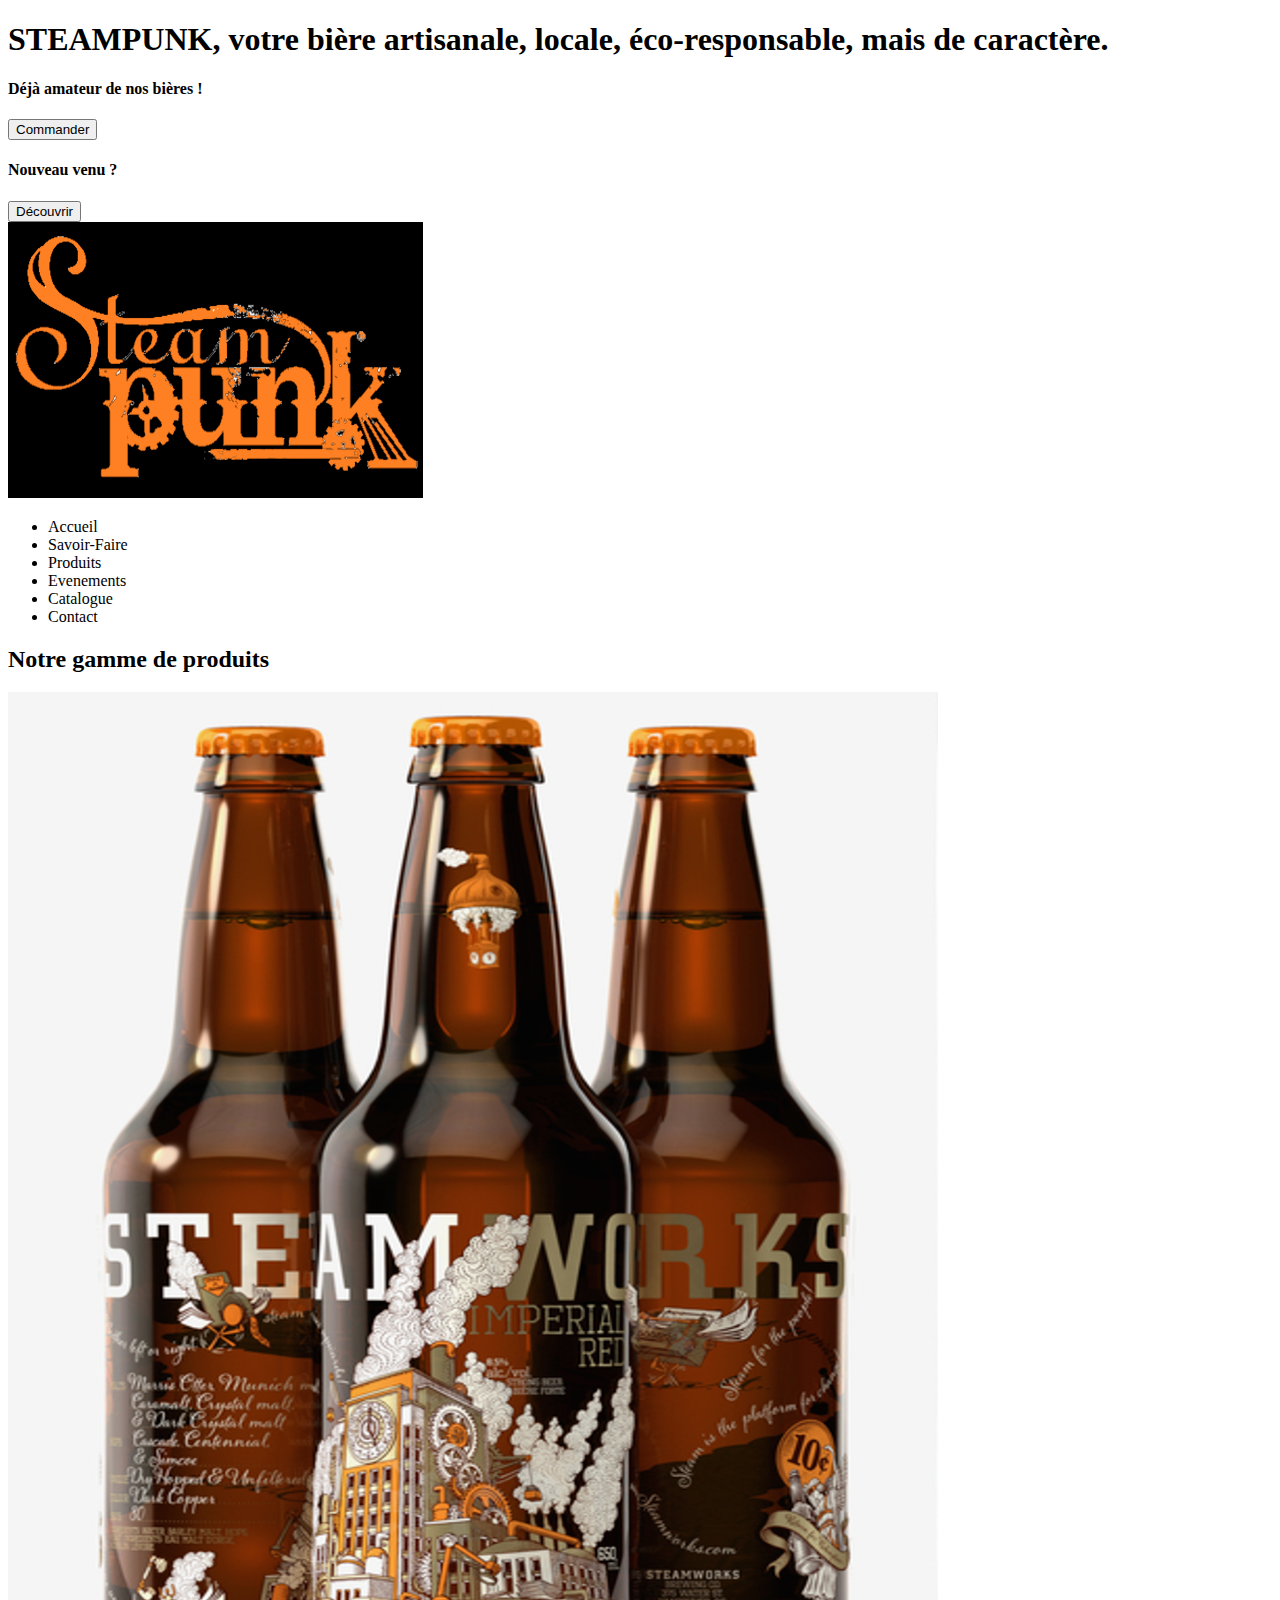
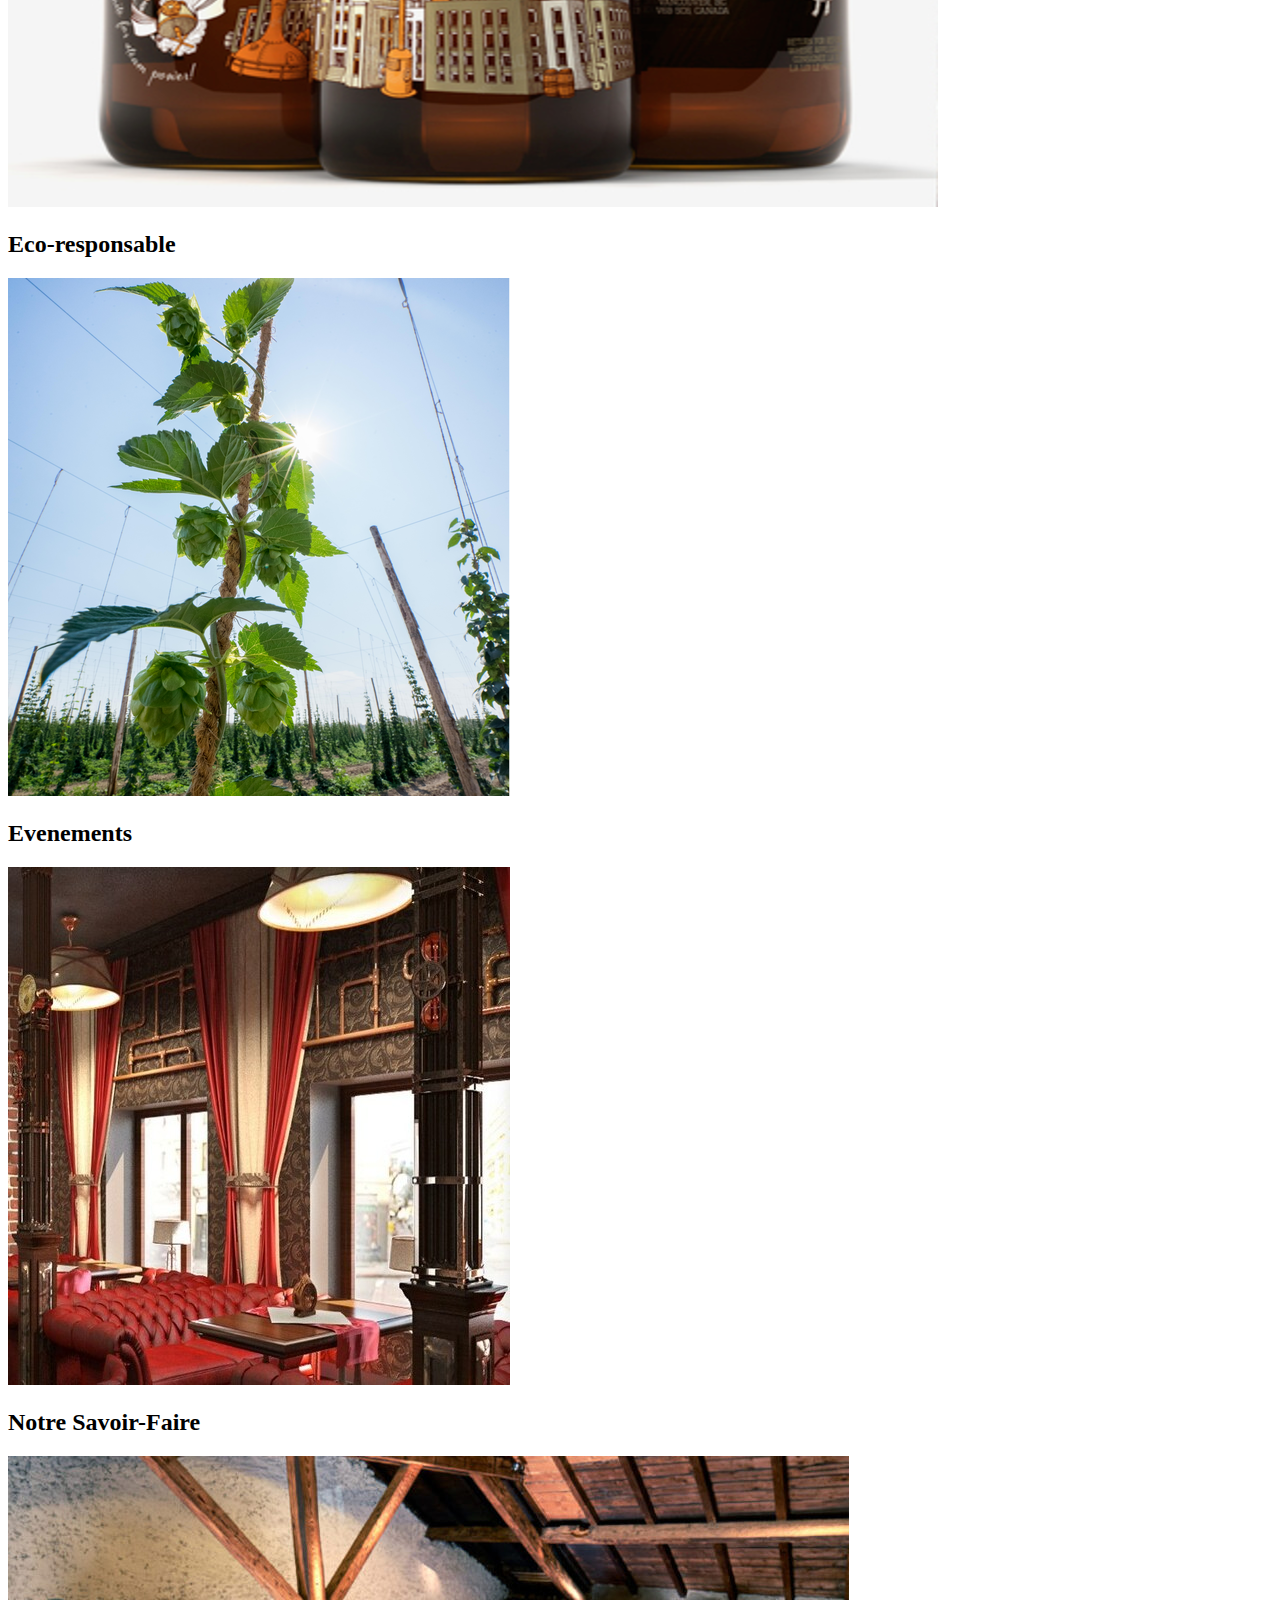
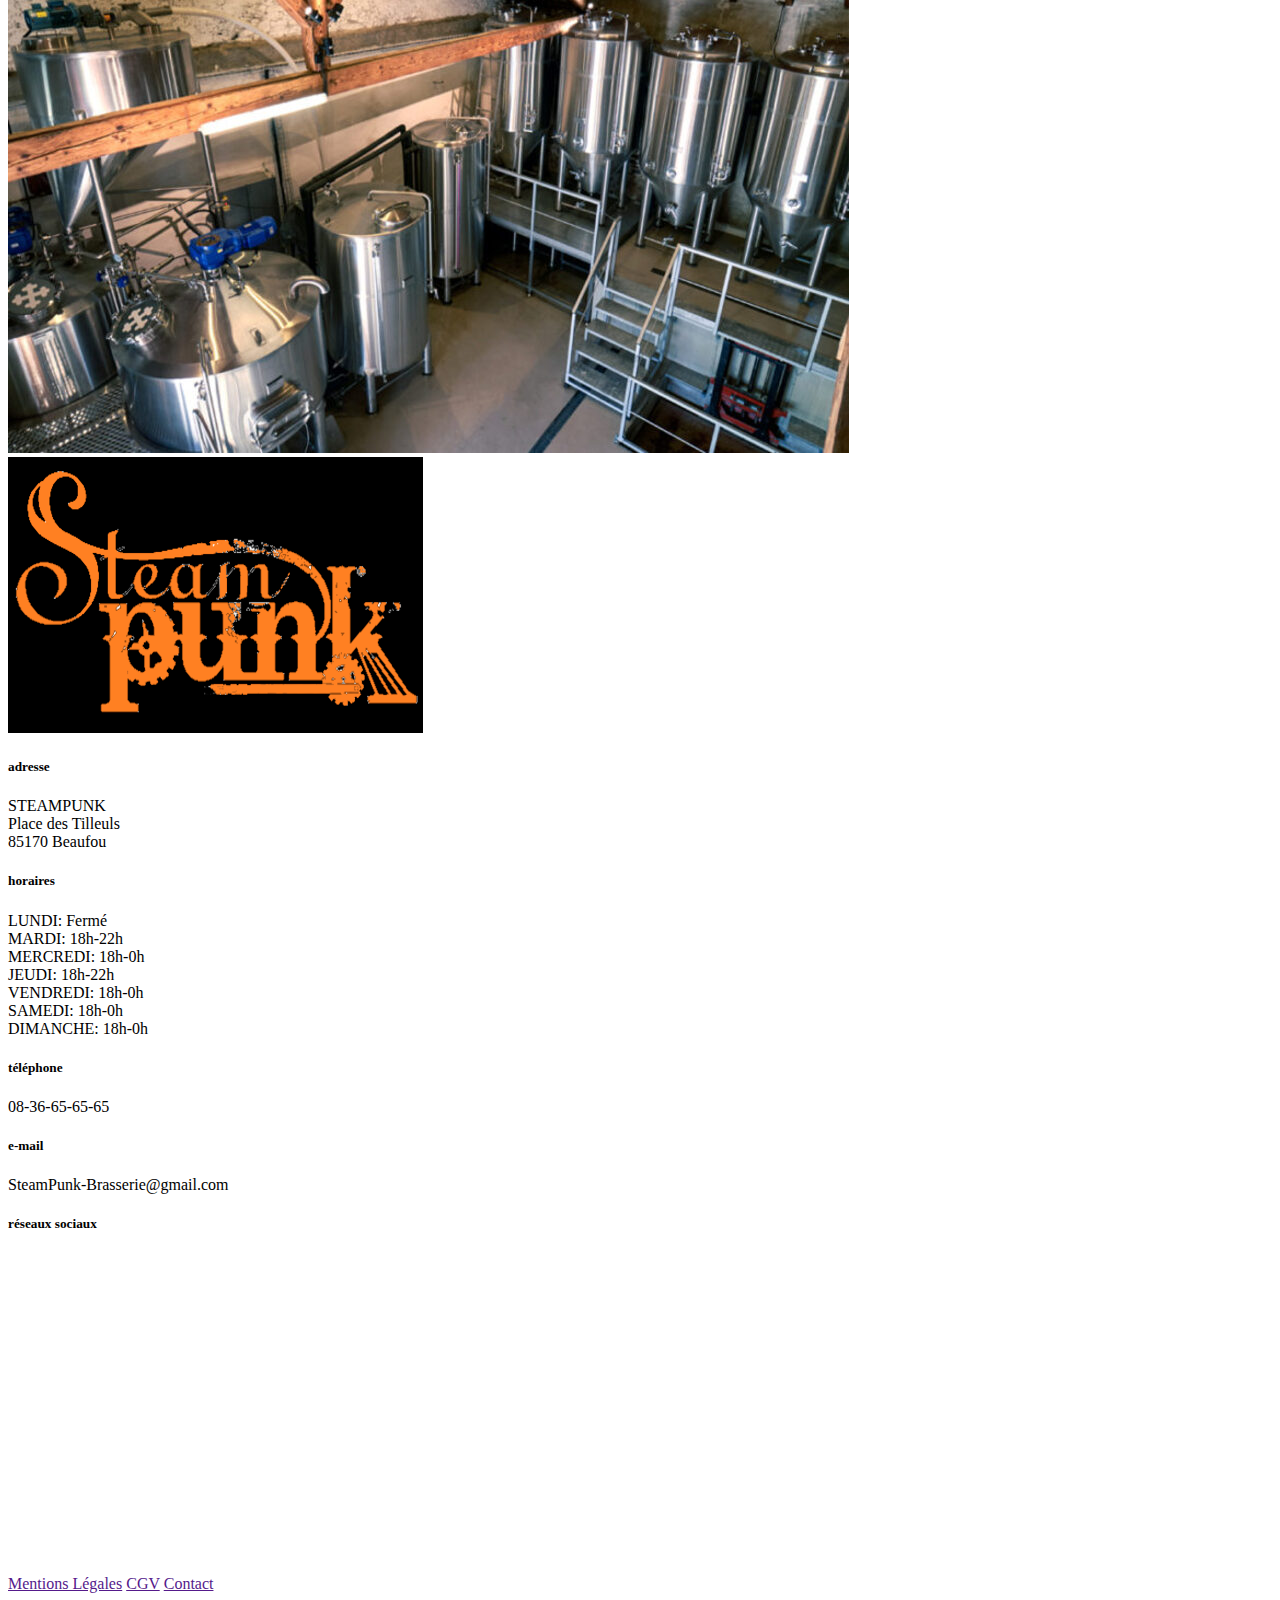
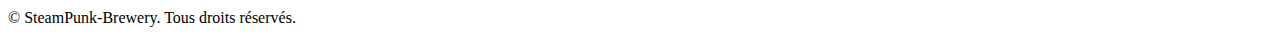
==== index.html @ 5d085db1 "Page Accueil HTML" ====
<!DOCTYPE html>
<html lang="en">

<head>
    <meta charset="UTF-8">
    <meta http-equiv="X-UA-Compatible" content="IE=edge">
    <meta name="viewport" content="width=device-width, initial-scale=1.0">
    <link rel="stylesheet" href="https://use.fontawesome.com/releases/v5.15.3/css/all.css" integrity="sha384-SZXxX4whJ79/gErwcOYf+zWLeJdY/qpuqC4cAa9rOGUstPomtqpuNWT9wdPEn2fk" crossorigin="anonymous">
    <link href="https://cdn.jsdelivr.net/npm/bootstrap@5.0.1/dist/css/bootstrap.min.css" rel="stylesheet" integrity="sha384-+0n0xVW2eSR5OomGNYDnhzAbDsOXxcvSN1TPprVMTNDbiYZCxYbOOl7+AMvyTG2x" crossorigin="anonymous">
    <link rel="stylesheet" href="style.css">
    <title>SteamPunk, micro-brasserie artisanale</title>
</head>

<body>
    <header>
        <div>
            <h1>STEAMPUNK, votre bière artisanale, locale, éco-responsable, mais de caractère.</h1>
            <div>
                <div>
                    <h4>Déjà amateur de nos bières !</h4>
                    <button>Commander</button>
                </div>
                <div>
                    <h4>Nouveau venu ?</h4>
                    <button>Découvrir</button>
                </div>
            </div>
        </div>
        <nav>
            <div>
                <img src="ressources/images/LogoBrasserieOrangeNoir.png" alt="Logo de la micro-brasserie SteamPunk">
            </div>
            <div>
                <ul>
                    <li>Accueil</li>
                    <li>Savoir-Faire</li>
                    <li>Produits</li>
                    <li>Evenements</li>
                    <li>Catalogue</li>
                    <li>Contact</li>
                </ul>
            </div>
        </nav>
    </header>
    <main>
        <div class="container">
            <div class="row">
                <div class="col-md-6">
                    <h2>Notre gamme de produits</h2>
                    <img src="ressources/images/Gamme.png" alt="Les différentes créations de la micro-brasserie SteamPunk">
                </div>
                <div class="col-md-6">
                    <div class="row">
                        <div class="col-md-6">
                            <h2>Eco-responsable</h2>
                            <img src="ressources/images/houblon.png" alt="Les différentes créations de la micro-brasserie SteamPunk">
                        </div>
                        <div class="col-md-6">
                            <h2>Evenements</h2>
                            <img src="ressources/images/Evenement.jpg" alt="Les différentes créations de la micro-brasserie SteamPunk">
                        </div>
                    </div>
                    <div class="row">
                        <div class="col">
                            <h2>Notre Savoir-Faire</h2>
                            <img src="ressources/images/brasserie-8-914x1296px-768x545.jpg" alt="Les différentes créations de la micro-brasserie SteamPunk">
                        </div>
                    </div>
                </div>
            </div>
        </div>
    </main>
    <footer>
        <div class="container">
            <div class="row">
                <div class="col-md-4">
                    <img src="ressources/images/LogoBrasserieOrangeNoir.png" alt="Logo de la micro-brasserie SteamPunk">
                </div>
                <div class="col-md-2">
                    <div>
                        <h5>adresse</h5>
                        <p>STEAMPUNK<br> Place des Tilleuls<br> 85170 Beaufou</p>
                    </div>
                    <div>
                        <h5>horaires</h5>
                        <p>LUNDI: Fermé<br> MARDI: 18h-22h<br> MERCREDI: 18h-0h<br> JEUDI: 18h-22h<br> VENDREDI: 18h-0h<br> SAMEDI: 18h-0h<br> DIMANCHE: 18h-0h</p>
                    </div>
                </div>
                <div class="col-md-2">
                    <div>
                        <h5>téléphone</h5>
                        <p>08-36-65-65-65</p>
                    </div>
                    <div>
                        <h5>e-mail</h5>
                        <p>SteamPunk-Brasserie@gmail.com</p>
                    </div>
                    <div>
                        <h5>réseaux sociaux</h5>
                        <i class="fab fa-facebook-square"></i>
                        <i class="fab fa-twitter-square"></i>
                        <i class="fab fa-instagram-square"></i>
                    </div>
                </div>
                <div class="col-md-4">
                    <iframe src="https://www.google.com/maps/embed?pb=!1m18!1m12!1m3!1d2730.003463644339!2d-1.530894584002887!3d46.823932879140635!2m3!1f0!2f0!3f0!3m2!1i1024!2i768!4f13.1!3m3!1m2!1s0x4805ccb01df95c55%3A0x9629a5e553647efe!2sPlace%20des%20Tilleuls%2C%2085170%20Beaufou!5e0!3m2!1sfr!2sfr!4v1622119573783!5m2!1sfr!2sfr"
                        width="400" height="300" style="border:0;" allowfullscreen="" loading="lazy"></iframe>
                </div>
            </div>
            <div class="row">
                <p>
                    <a href="">Mentions Légales</a>
                    <a href="">CGV</a>
                    <a href="">Contact</a>
                </p>
                <p>© SteamPunk-Brewery. Tous droits réservés.</p>
            </div>
        </div>
    </footer>
</body>


</html>
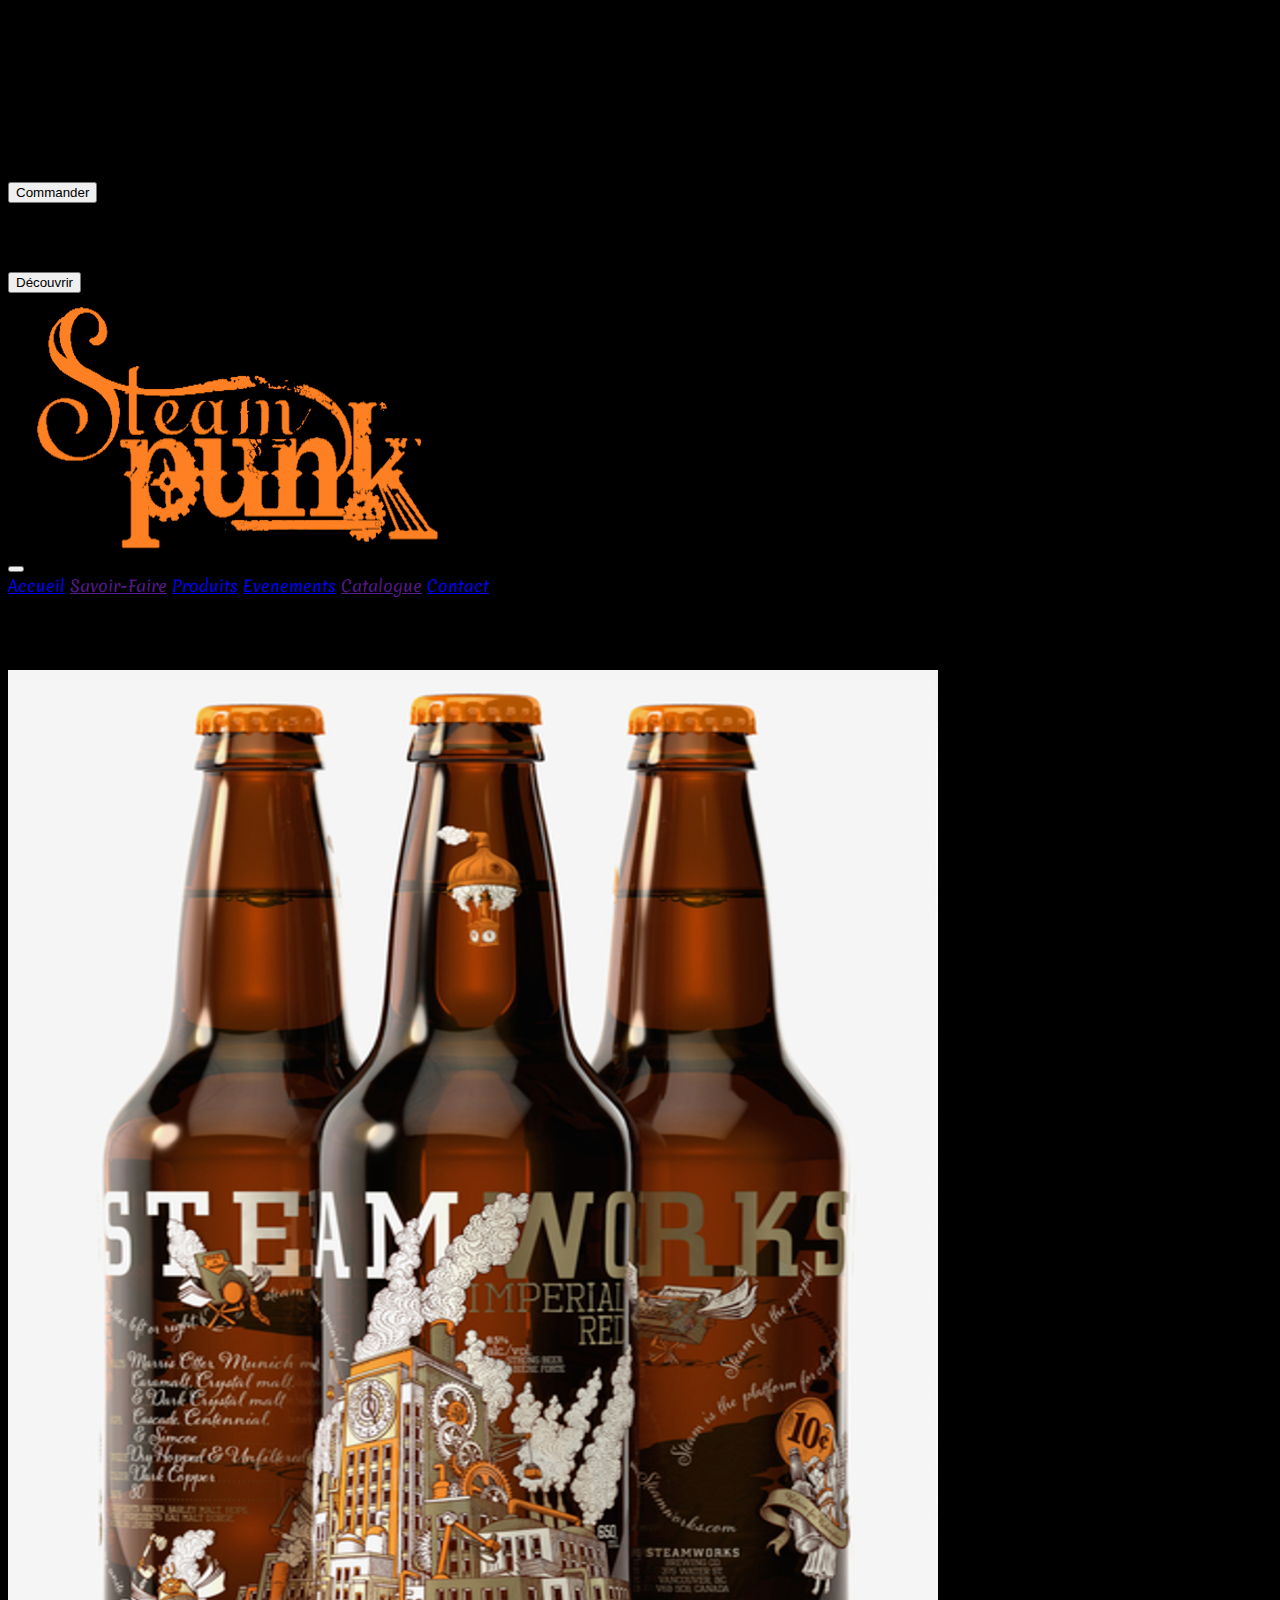
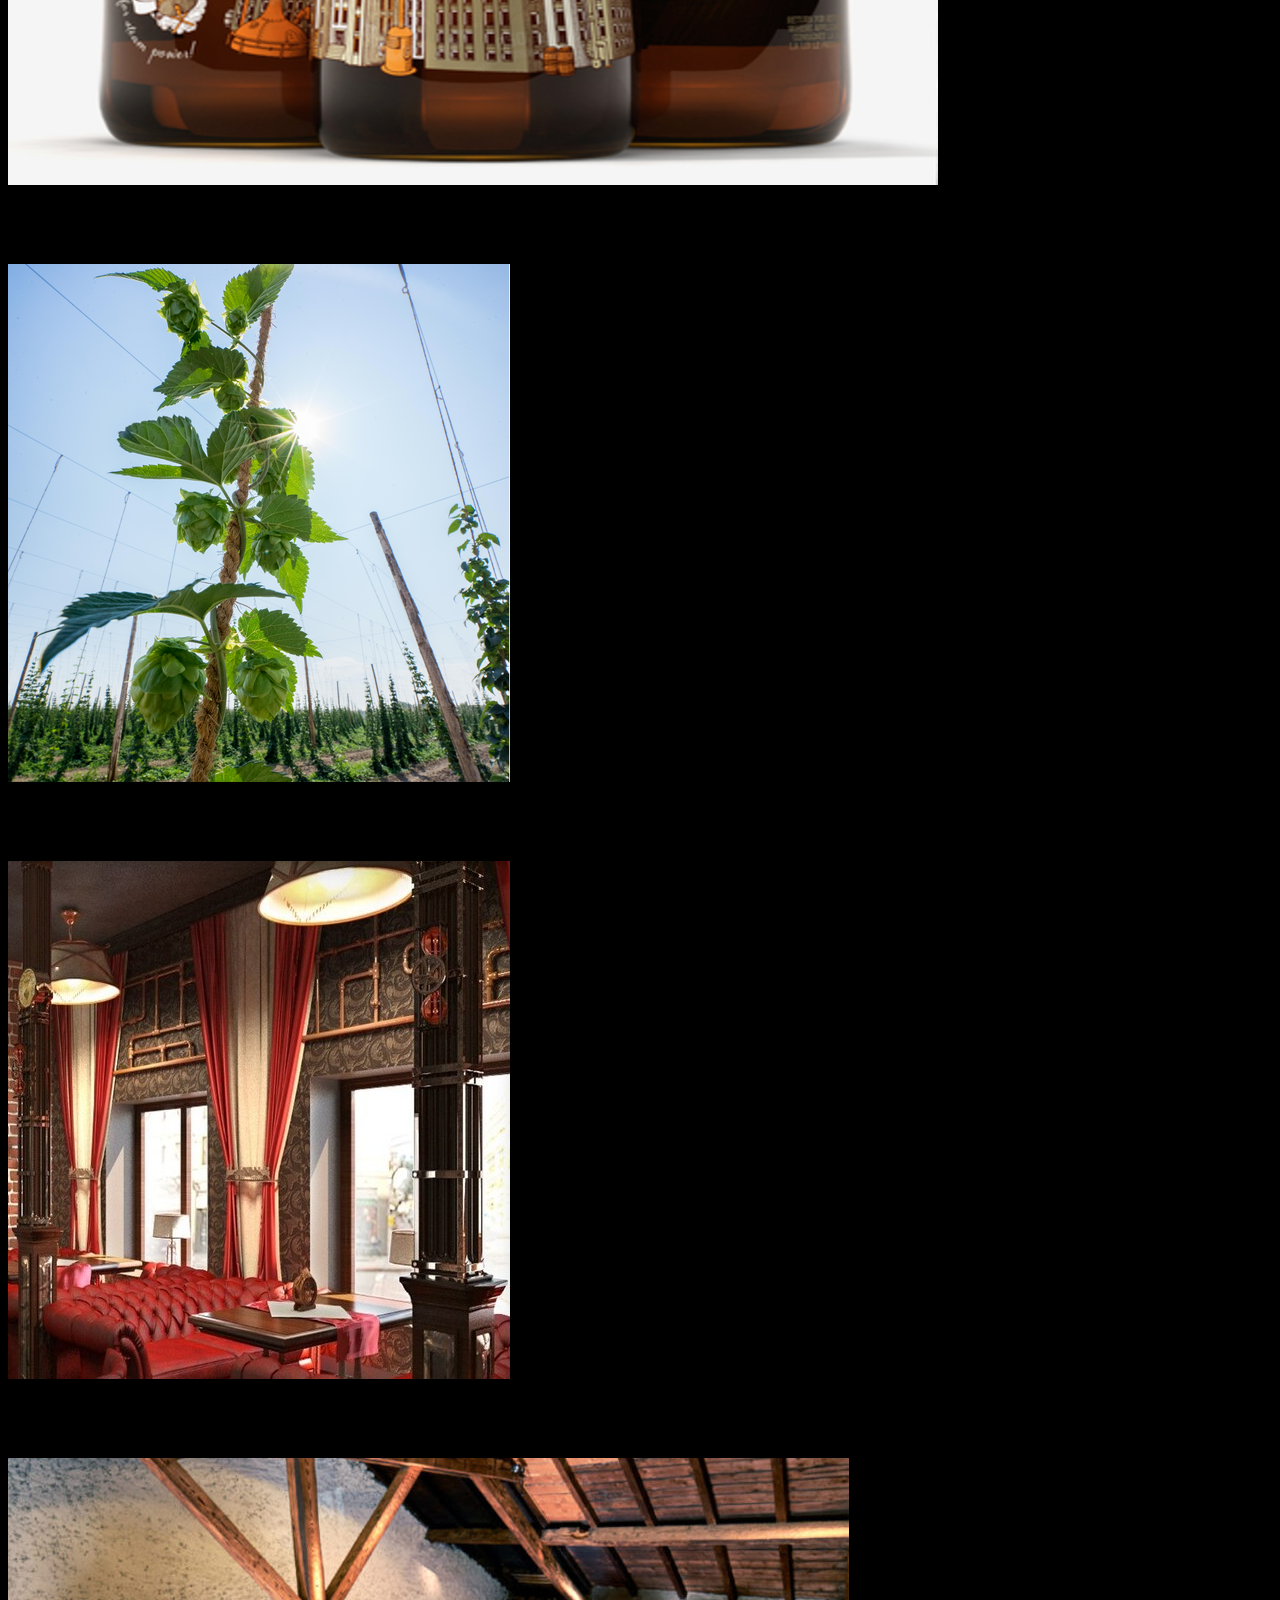
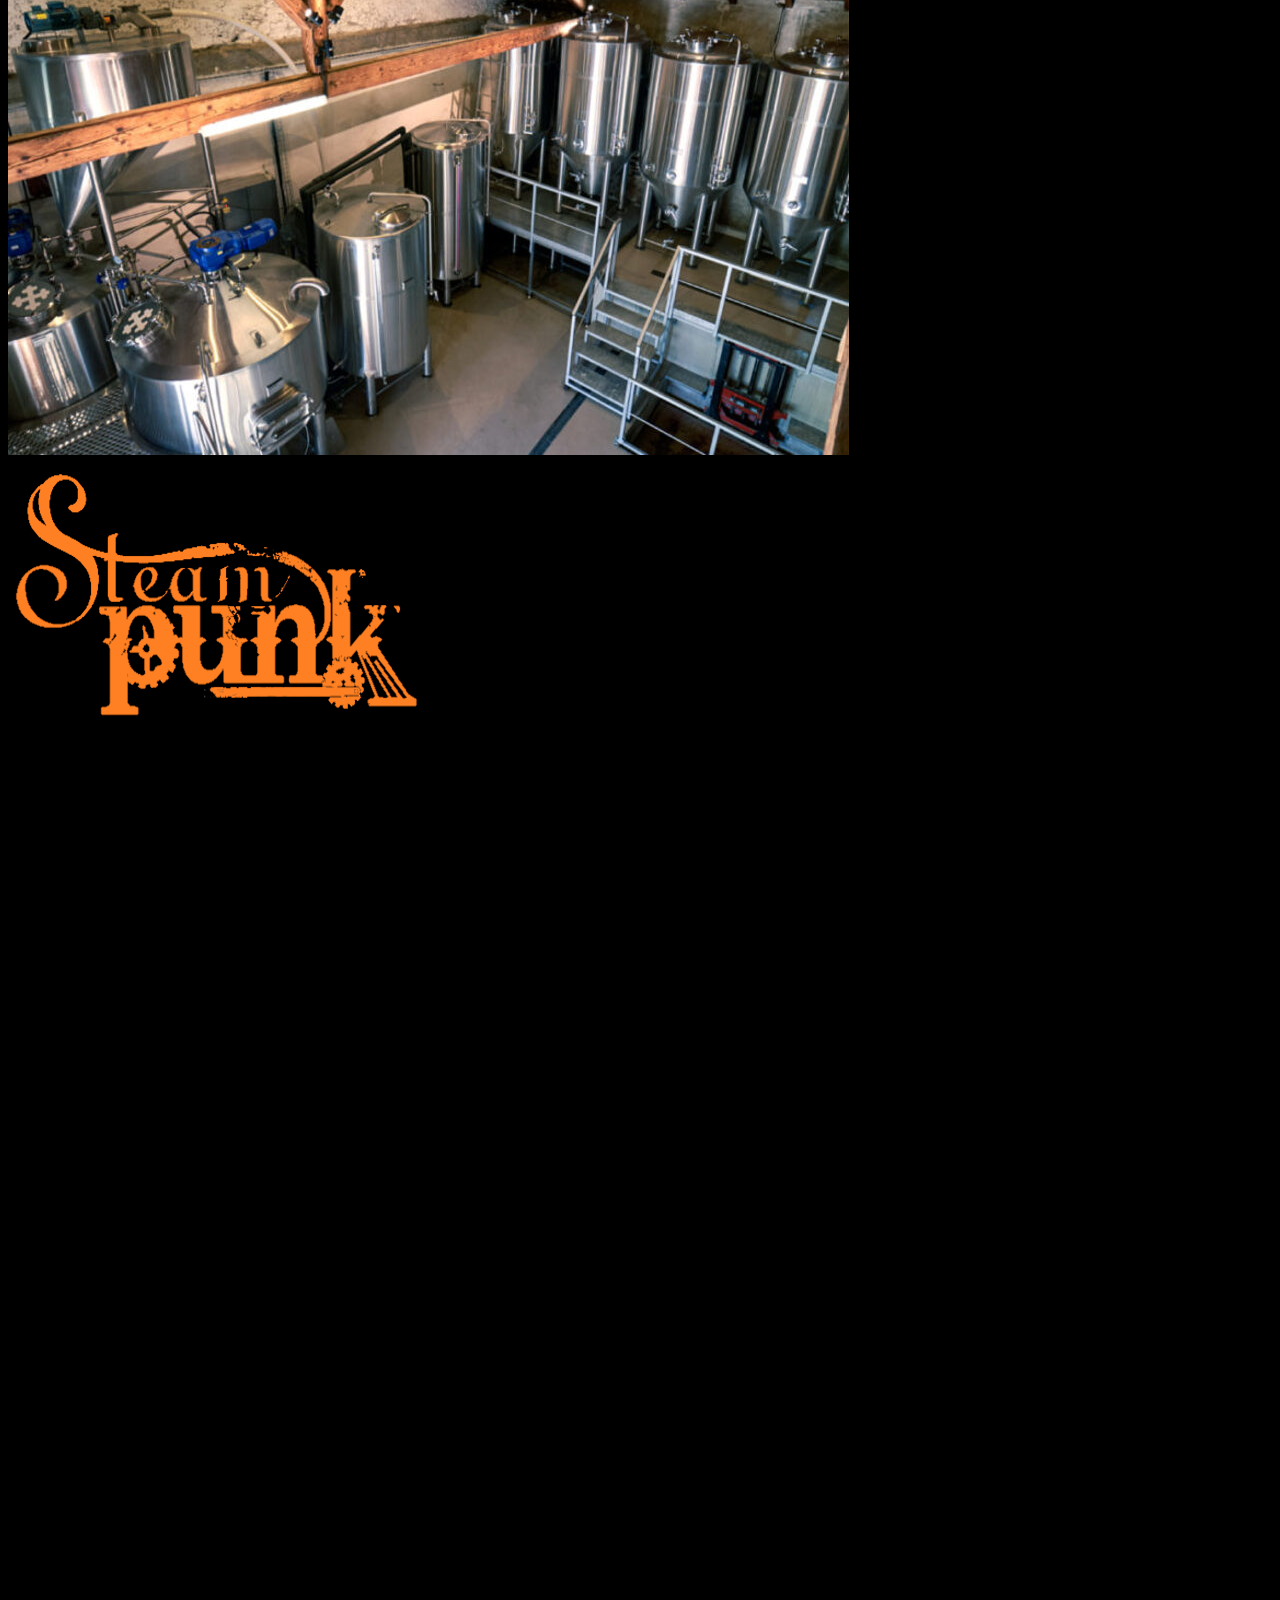
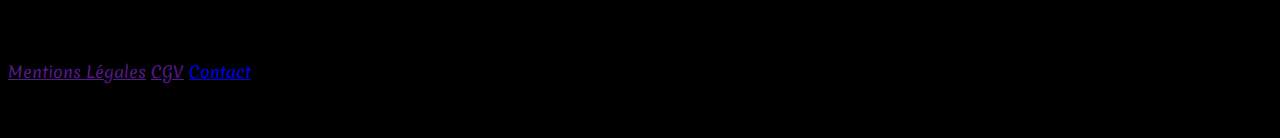
==== commit 6b04e782: "html fini" ====
--- a/index.html
+++ b/index.html
@@ -5,9 +5,11 @@
     <meta charset="UTF-8">
     <meta http-equiv="X-UA-Compatible" content="IE=edge">
     <meta name="viewport" content="width=device-width, initial-scale=1.0">
+    <link rel="preconnect" href="https://fonts.gstatic.com">
+    <link href="https://fonts.googleapis.com/css2?family=Merienda:wght@400;700&display=swap" rel="stylesheet">
     <link rel="stylesheet" href="https://use.fontawesome.com/releases/v5.15.3/css/all.css" integrity="sha384-SZXxX4whJ79/gErwcOYf+zWLeJdY/qpuqC4cAa9rOGUstPomtqpuNWT9wdPEn2fk" crossorigin="anonymous">
     <link href="https://cdn.jsdelivr.net/npm/bootstrap@5.0.1/dist/css/bootstrap.min.css" rel="stylesheet" integrity="sha384-+0n0xVW2eSR5OomGNYDnhzAbDsOXxcvSN1TPprVMTNDbiYZCxYbOOl7+AMvyTG2x" crossorigin="anonymous">
-    <link rel="stylesheet" href="style.css">
+    <link rel="stylesheet" href="./ressources/style.css">
     <title>SteamPunk, micro-brasserie artisanale</title>
 </head>
 
@@ -26,19 +28,23 @@
                 </div>
             </div>
         </div>
-        <nav>
-            <div>
-                <img src="ressources/images/LogoBrasserieOrangeNoir.png" alt="Logo de la micro-brasserie SteamPunk">
-            </div>
-            <div>
-                <ul>
-                    <li>Accueil</li>
-                    <li>Savoir-Faire</li>
-                    <li>Produits</li>
-                    <li>Evenements</li>
-                    <li>Catalogue</li>
-                    <li>Contact</li>
-                </ul>
+        <!--Navbar-->
+        <nav class="navbar navbar-expand-md bg-light navbar-light fixed-top">
+            <div class="container">
+                <button class="navbar-toggler" type="button" data-bs-toggle="collapse" data-bs-target="#navbarTogglerDemo01" aria-controls="navbarTogglerDemo01" aria-label="Toggle navigation">
+                    <span class="navbar-toggler-icon"></span>
+                </button>
+                <a class="navbar-brand" href=""><img src="ressources/images/LogoBrasserieOrangeNoir.png" alt=""></a>
+                <div class="collapse navbar-collapse" id="navbarTogglerDemo01">
+                    <div class="navbar-nav ms-auto">
+                        <a class="nav-item nav-link" href="index.html">Accueil</a>
+                        <a class="nav-item nav-link" href="">Savoir-Faire</a>
+                        <a class="nav-item nav-link" href="Produits.html">Produits</a>
+                        <a class="nav-item nav-link" href="Evenements.html">Evenements</a>
+                        <a class="nav-item nav-link" href="">Catalogue</a>
+                        <a class="nav-item nav-link" href="Contact.html">Contact</a>
+                    </div>
+                </div>
             </div>
         </nav>
     </header>
@@ -63,7 +69,7 @@
                     <div class="row">
                         <div class="col">
                             <h2>Notre Savoir-Faire</h2>
-                            <img src="ressources/images/brasserie-8-914x1296px-768x545.jpg" alt="Les différentes créations de la micro-brasserie SteamPunk">
+                            <img src="ressources/images/brasserie.jpg" alt="Les différentes créations de la micro-brasserie SteamPunk">
                         </div>
                     </div>
                 </div>
@@ -111,13 +117,15 @@
                 <p>
                     <a href="">Mentions Légales</a>
                     <a href="">CGV</a>
-                    <a href="">Contact</a>
+                    <a href="Contact.html">Contact</a>
                 </p>
                 <p>© SteamPunk-Brewery. Tous droits réservés.</p>
             </div>
         </div>
     </footer>
 </body>
+<!-- JavaScript Bundle with Popper -->
+<script src="https://cdn.jsdelivr.net/npm/bootstrap@5.0.1/dist/js/bootstrap.bundle.min.js" integrity="sha384-gtEjrD/SeCtmISkJkNUaaKMoLD0//ElJ19smozuHV6z3Iehds+3Ulb9Bn9Plx0x4" crossorigin="anonymous"></script>
 
 
 </html>--- a/ressources/style.css
+++ b/ressources/style.css
@@ -0,0 +1,6 @@
+html {
+    margin: 0;
+    padding: 0;
+    font-family: 'Merienda', cursive;
+    background-color: #000 !important;
+}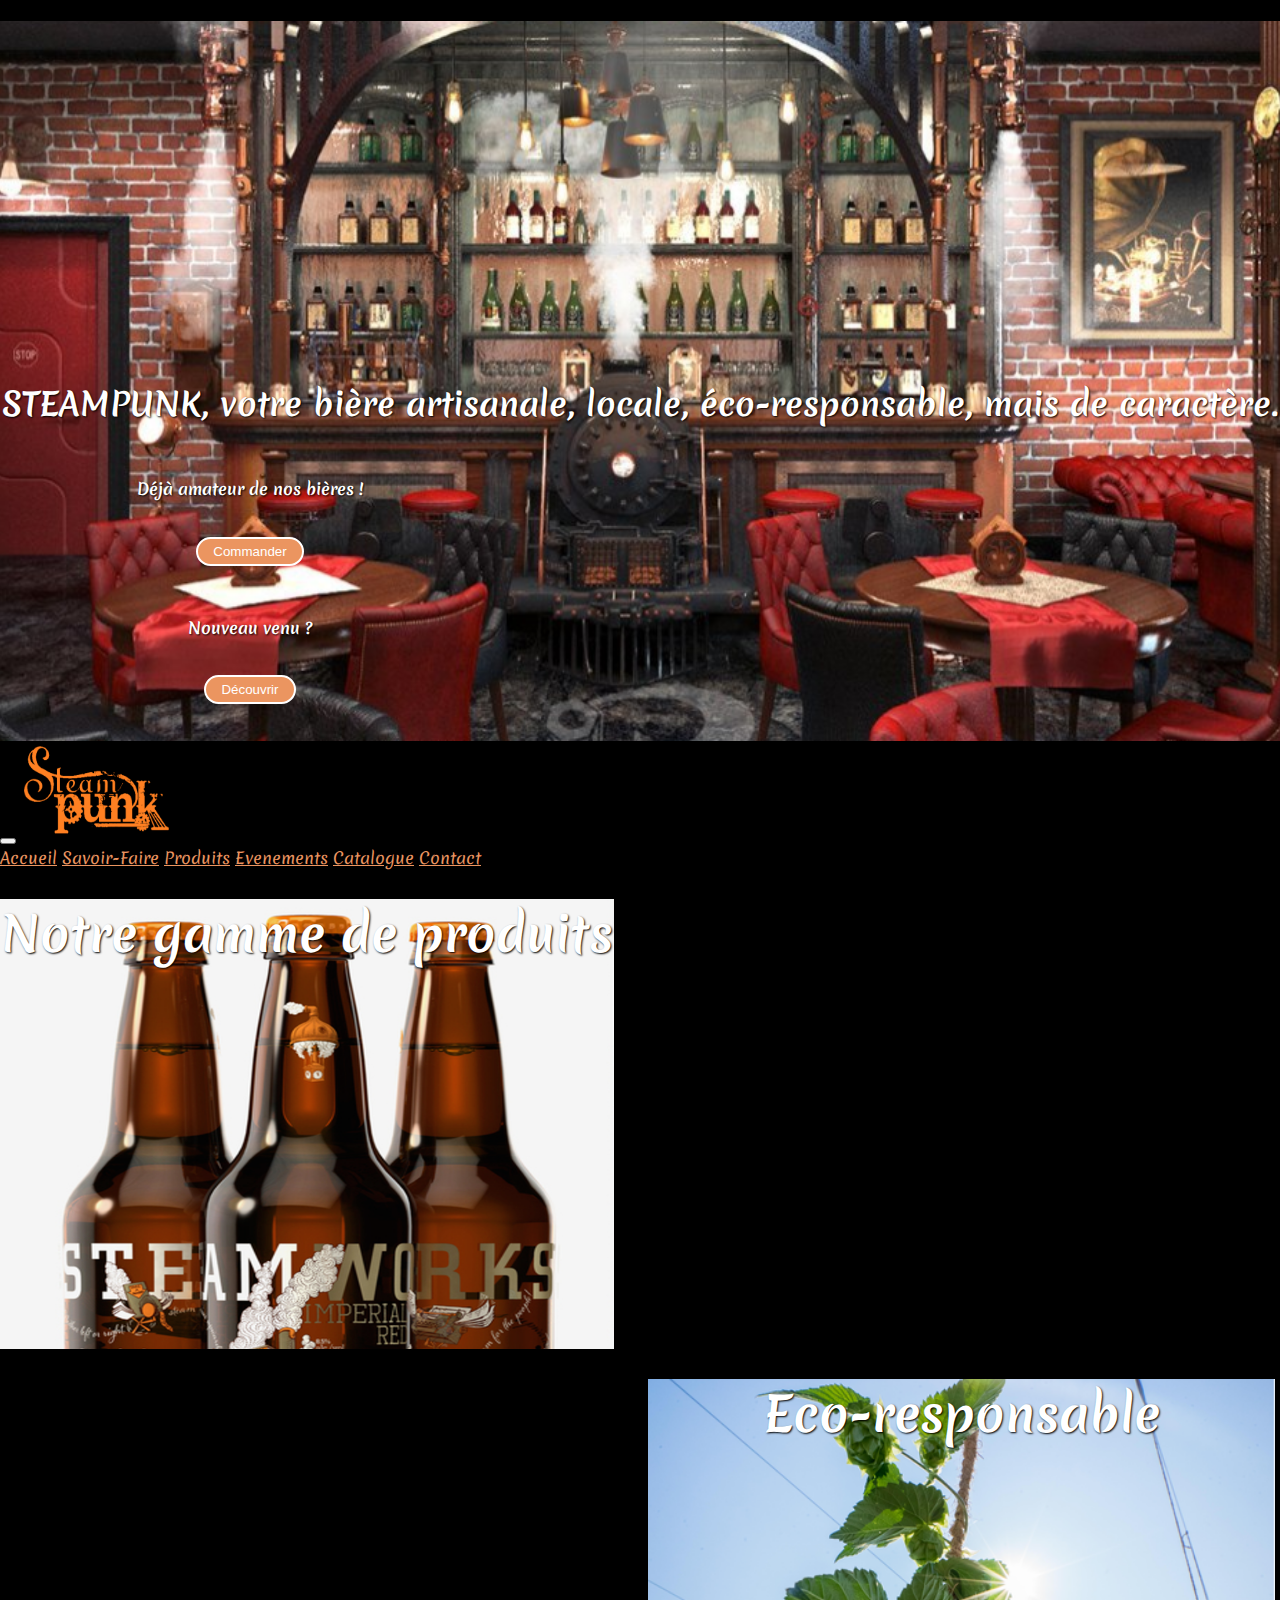
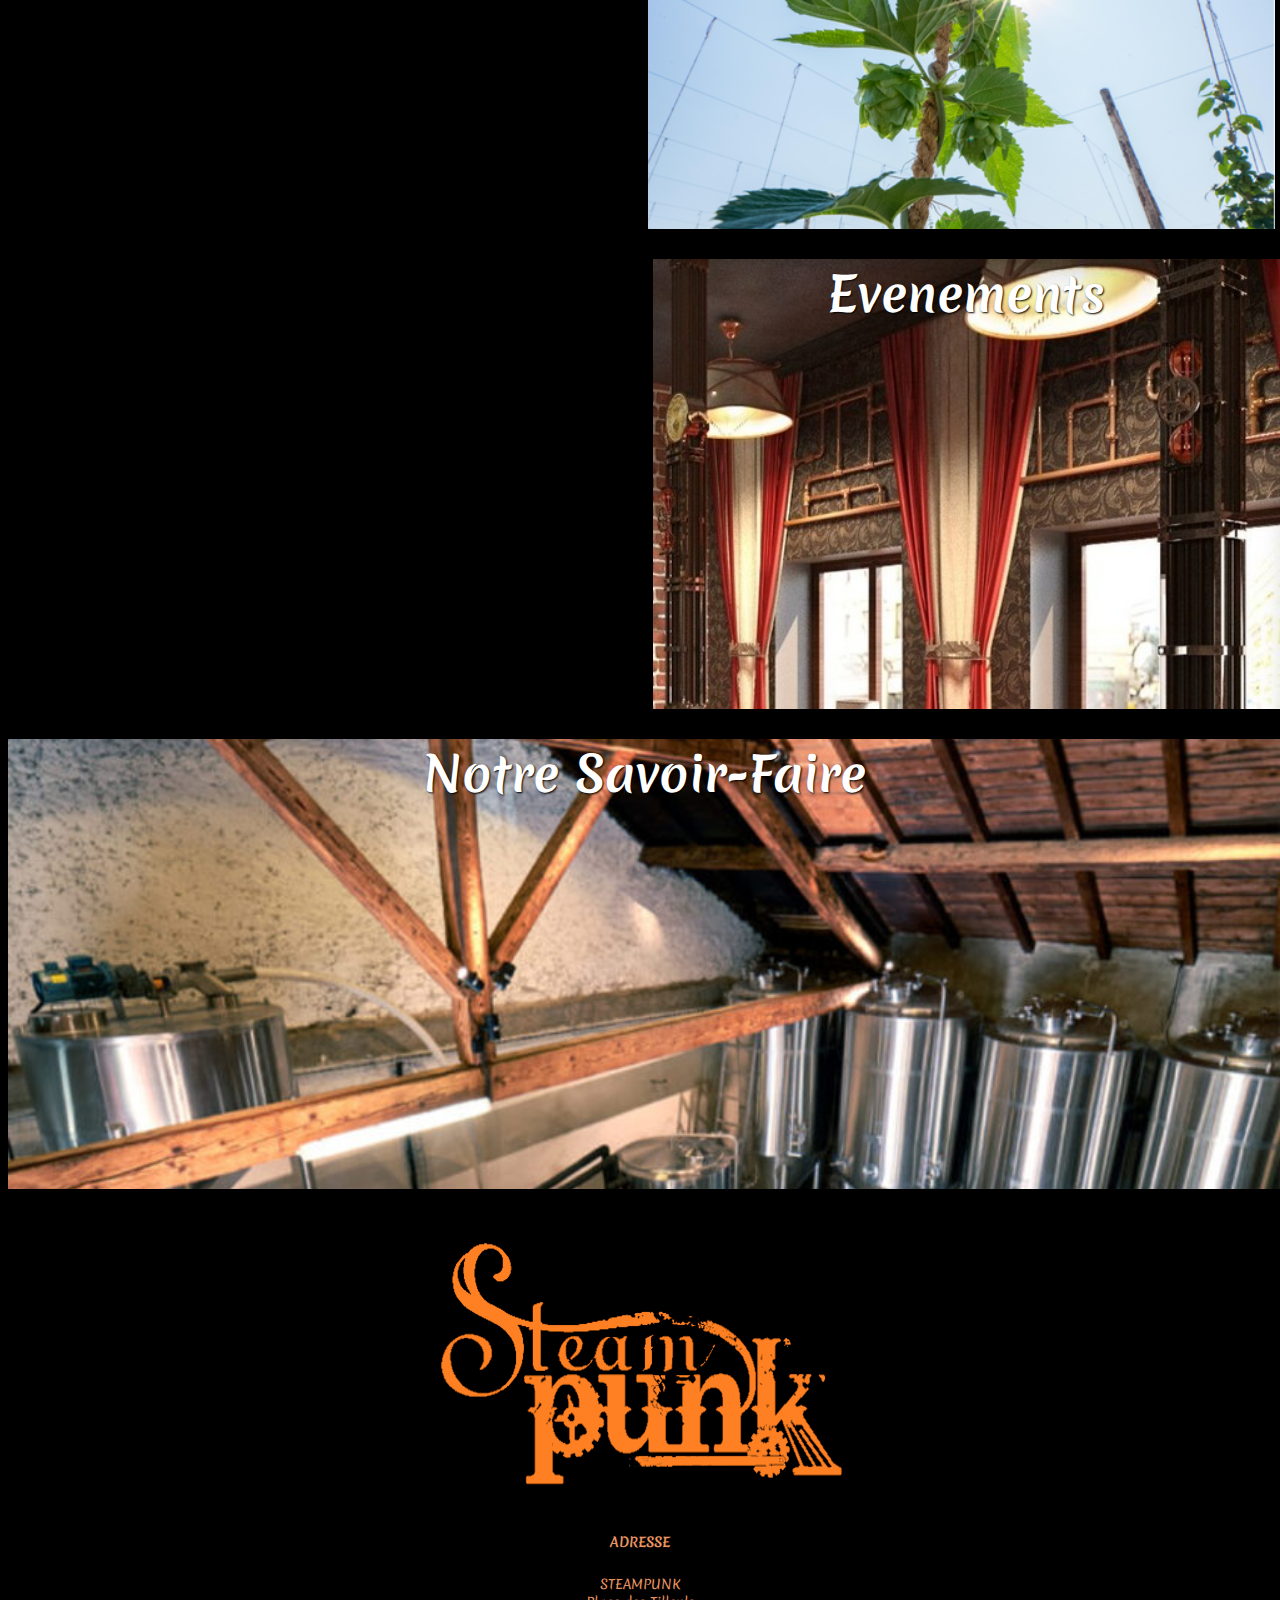
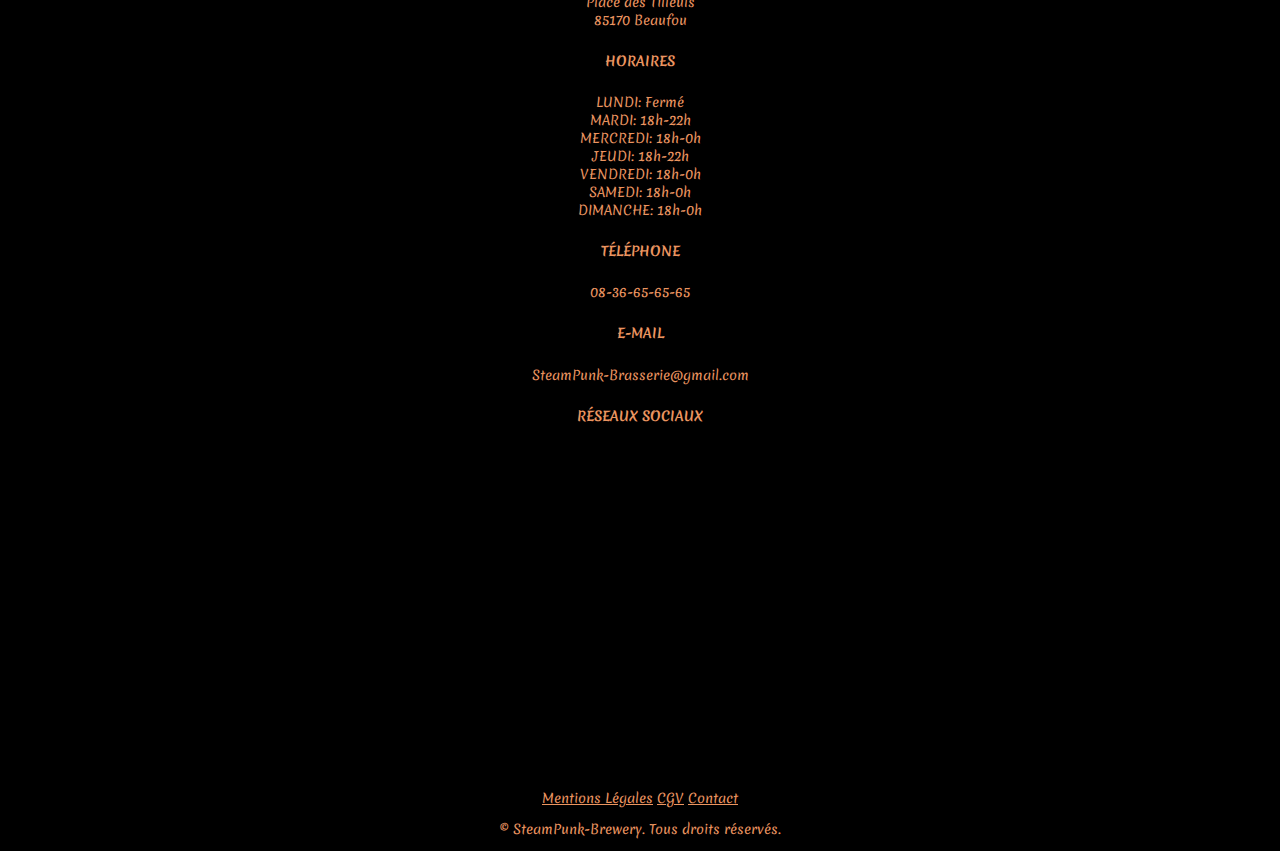
==== commit 7aecea03: "page compétences et valeurs" ====
--- a/index.html
+++ b/index.html
@@ -15,21 +15,27 @@
 
 <body>
     <header>
-        <div>
-            <h1>STEAMPUNK, votre bière artisanale, locale, éco-responsable, mais de caractère.</h1>
-            <div>
-                <div>
-                    <h4>Déjà amateur de nos bières !</h4>
-                    <button>Commander</button>
+        <div class="container-fluid header-background">
+            <div class="call-to-action">
+                <div class="row">
+                    <div class="col">
+                        <h1>STEAMPUNK, votre bière artisanale, locale, éco-responsable, mais de caractère.</h1>
+                    </div>
                 </div>
-                <div>
-                    <h4>Nouveau venu ?</h4>
-                    <button>Découvrir</button>
+                <div class="row call-to-action">
+                    <div class="col-md-6 call-to-action-btn">
+                        <h4>Déjà amateur de nos bières !</h4>
+                        <button class="round-btn">Commander</button>
+                    </div>
+                    <div class="col-md-6 call-to-action-btn">
+                        <h4>Nouveau venu ?</h4>
+                        <button class="round-btn">Découvrir</button>
+                    </div>
                 </div>
             </div>
         </div>
         <!--Navbar-->
-        <nav class="navbar navbar-expand-md bg-light navbar-light fixed-top">
+        <nav class="navbar navbar-expand-md bg-light navbar-light fixed-top" style="background-color: black !important;">
             <div class="container">
                 <button class="navbar-toggler" type="button" data-bs-toggle="collapse" data-bs-target="#navbarTogglerDemo01" aria-controls="navbarTogglerDemo01" aria-label="Toggle navigation">
                     <span class="navbar-toggler-icon"></span>
@@ -49,27 +55,23 @@
         </nav>
     </header>
     <main>
-        <div class="container">
+        <div class="container-fluid">
             <div class="row">
-                <div class="col-md-6">
+                <div class="col-md-6 title-section" id="gamme">
                     <h2>Notre gamme de produits</h2>
-                    <img src="ressources/images/Gamme.png" alt="Les différentes créations de la micro-brasserie SteamPunk">
                 </div>
                 <div class="col-md-6">
                     <div class="row">
-                        <div class="col-md-6">
+                        <div class="col-md-6 title-section" id="eco">
                             <h2>Eco-responsable</h2>
-                            <img src="ressources/images/houblon.png" alt="Les différentes créations de la micro-brasserie SteamPunk">
                         </div>
-                        <div class="col-md-6">
+                        <div class="col-md-6 title-section" id="event">
                             <h2>Evenements</h2>
-                            <img src="ressources/images/Evenement.jpg" alt="Les différentes créations de la micro-brasserie SteamPunk">
                         </div>
                     </div>
                     <div class="row">
-                        <div class="col">
+                        <div class="col title-section" id="savoir">
                             <h2>Notre Savoir-Faire</h2>
-                            <img src="ressources/images/brasserie.jpg" alt="Les différentes créations de la micro-brasserie SteamPunk">
                         </div>
                     </div>
                 </div>
@@ -78,7 +80,7 @@
     </main>
     <footer>
         <div class="container">
-            <div class="row">
+            <div class="row informations">
                 <div class="col-md-4">
                     <img src="ressources/images/LogoBrasserieOrangeNoir.png" alt="Logo de la micro-brasserie SteamPunk">
                 </div>
@@ -103,9 +105,9 @@
                     </div>
                     <div>
                         <h5>réseaux sociaux</h5>
-                        <i class="fab fa-facebook-square"></i>
-                        <i class="fab fa-twitter-square"></i>
-                        <i class="fab fa-instagram-square"></i>
+                        <i class="fab fa-facebook-square fa-2x"></i>
+                        <i class="fab fa-twitter-square fa-2x"></i>
+                        <i class="fab fa-instagram-square fa-2x"></i>
                     </div>
                 </div>
                 <div class="col-md-4">
@@ -113,7 +115,7 @@
                         width="400" height="300" style="border:0;" allowfullscreen="" loading="lazy"></iframe>
                 </div>
             </div>
-            <div class="row">
+            <div class="row copyright">
                 <p>
                     <a href="">Mentions Légales</a>
                     <a href="">CGV</a>
--- a/ressources/style.css
+++ b/ressources/style.css
@@ -1,6 +1,271 @@
 html {
     margin: 0;
     padding: 0;
+}
+
+body {
+    margin: 0 !important;
+    padding: 0 !important;
     font-family: 'Merienda', cursive;
-    background-color: #000 !important;
+    background-color: #000;
+    color: #fff;
+    text-shadow: 1px 1px 2px black;
+}
+
+h2 {
+    text-align: center;
+    margin: 30px auto;
+}
+
+h3 {
+    margin: 0 auto;
+    align-self: center;
+    opacity: 0;
+    transition: 0.75s;
+    font-size: 260%;
+}
+
+h3:hover {
+    opacity: 1;
+    transition: 1s;
+}
+
+h5 {
+    text-transform: uppercase;
+}
+
+p {
+    font-size: 13px;
+}
+
+.col,
+.col-md-6,
+.col-md-4 {
+    margin: 0 !important;
+    padding: 0 !important;
+}
+
+a {
+    color: #EB9560 !important;
+}
+
+
+/* Header */
+
+.header-background {
+    background-image: url(images/Bar-brasserie.png);
+    background-position: center;
+    background-size: cover;
+    background-repeat: no-repeat;
+    height: 80vh;
+}
+
+.call-to-action {
+    position: relative;
+    top: 50%;
+    color: white;
+    text-align: center;
+    justify-content: center;
+}
+
+.call-to-action-btn {
+    max-width: 500px;
+    margin-top: 50px !important;
+}
+
+.round-btn {
+    margin-top: 15px;
+    border-radius: 15px;
+    padding: 5px 15px;
+    border: 2px #fff solid;
+    background-color: #EB9560;
+    color: #fff;
+    transition: 1s;
+}
+
+.round-btn:hover {
+    background-color: transparent;
+    transition: 1s;
+}
+
+.square-btn {
+    justify-content: center;
+    margin-top: 15px;
+    padding: 5px 15px;
+    border: 2px #fff solid;
+    background-color: #EB9560;
+    color: #fff;
+    transition: 1s;
+}
+
+.square-btn:hover {
+    background-color: transparent;
+    transition: 1s;
+}
+
+.navbar-brand img {
+    max-width: 150px;
+}
+
+.title-section {
+    margin: 0;
+    padding: 0;
+}
+
+.title-section h2 {
+    position: relative;
+    height: 50vh;
+    top: 40%;
+    text-align: center;
+    color: white;
+    font-size: 300%;
+    font-weight: bold;
+}
+
+#gamme {
+    background-image: url(images/Gamme.png);
+    width: 48%;
+    background-size: cover;
+    background-repeat: no-repeat;
+    margin: 10px 15px 0 0 !important;
+}
+
+#eco {
+    background-image: url(images/houblon.png);
+    width: 49%;
+    background-size: cover;
+    background-repeat: no-repeat;
+    margin: 10px 5px 5px auto !important;
+}
+
+#event {
+    background-image: url(images/Evenement.jpg);
+    width: 49%;
+    background-size: cover;
+    background-repeat: no-repeat;
+    margin: 10px 0 5px auto !important;
+}
+
+#savoir {
+    background-image: url(images/brasserie.jpg);
+    background-repeat: no-repeat;
+    background-size: cover;
+    margin: 8px 0 0 8px !important;
+}
+
+
+/* Footer */
+
+footer {
+    margin-top: 40px;
+    color: #EB9560;
+}
+
+footer i {
+    margin: 5px 8px;
+}
+
+.informations {
+    text-align: center;
+}
+
+.copyright {
+    text-align: center;
+    margin-top: 10px;
+}
+
+
+/* Page valeurs*/
+
+.parallax-valeurs {
+    background-image: url(images/barrelagedbeer_main.jpg);
+    background-position: center;
+    background-size: cover;
+    background-repeat: no-repeat;
+    background-attachment: fixed;
+    height: 70vh;
+}
+
+.savoir-wrapper {
+    display: flex;
+    flex-direction: column;
+    width: 33vw;
+    margin: 0 100px 0 auto;
+    text-align: center;
+    justify-content: center;
+}
+
+
+/* Page compétences */
+
+.skill-wrapper {
+    border: 20px#fff solid;
+    padding: 0px 9px 0px 12px;
+}
+
+.skill-wrapper img {
+    max-width: 100%;
+}
+
+.row1-cut {
+    height: 433px;
+}
+
+#brewery {
+    display: flex;
+    width: 49%;
+    background-image: url(images/brasserie.jpg);
+    background-repeat: no-repeat;
+    background-size: cover;
+    margin: 0 5px 5px 0 !important;
+}
+
+#malt-hop {
+    display: flex;
+    background-image: url(images/malts-houblon.jpg);
+    background-repeat: no-repeat;
+    background-size: cover;
+    margin: 0 0 5px 5px !important;
+}
+
+.row2-cut {
+    height: 973px;
+}
+
+#malt {
+    display: flex;
+    width: 49%;
+    background-image: url(images/malt.jpg);
+    background-repeat: no-repeat;
+    background-size: cover;
+    margin: 5px 5px 5px 0 !important;
+}
+
+#testing {
+    display: flex;
+    background-image: url(images/stout_tester-684x1024.jpg);
+    background-repeat: no-repeat;
+    background-size: cover;
+    margin: 5px 0 5px 5px !important;
+}
+
+.row3-cut {
+    height: 779px;
+}
+
+#tasting {
+    display: flex;
+    width: 49%;
+    background-image: url(images/Tasting.jpg);
+    background-repeat: no-repeat;
+    background-size: cover;
+    margin: 5px 5px 0 0 !important;
+}
+
+#skill-gamme {
+    display: flex;
+    background-image: url(images/Gamme.png);
+    background-repeat: no-repeat;
+    background-size: cover;
+    margin: 5px 0 0 5px !important;
 }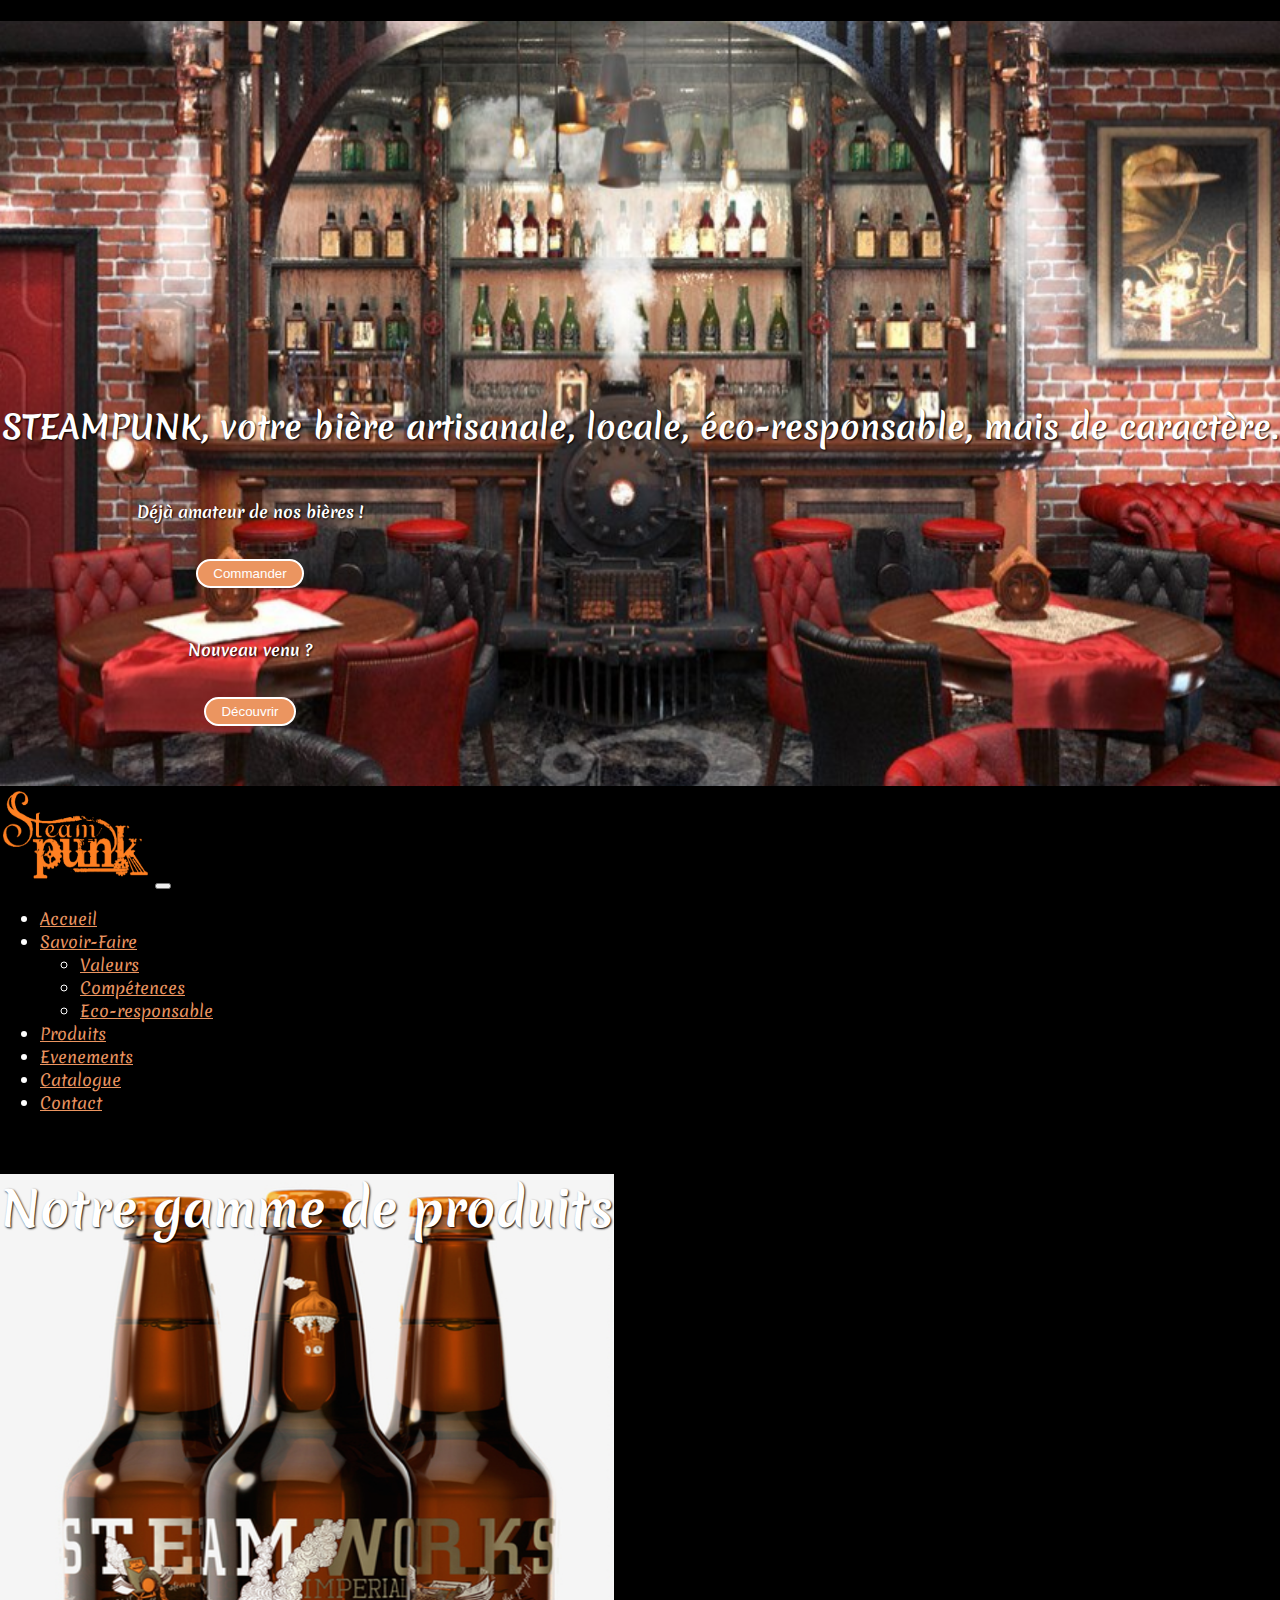
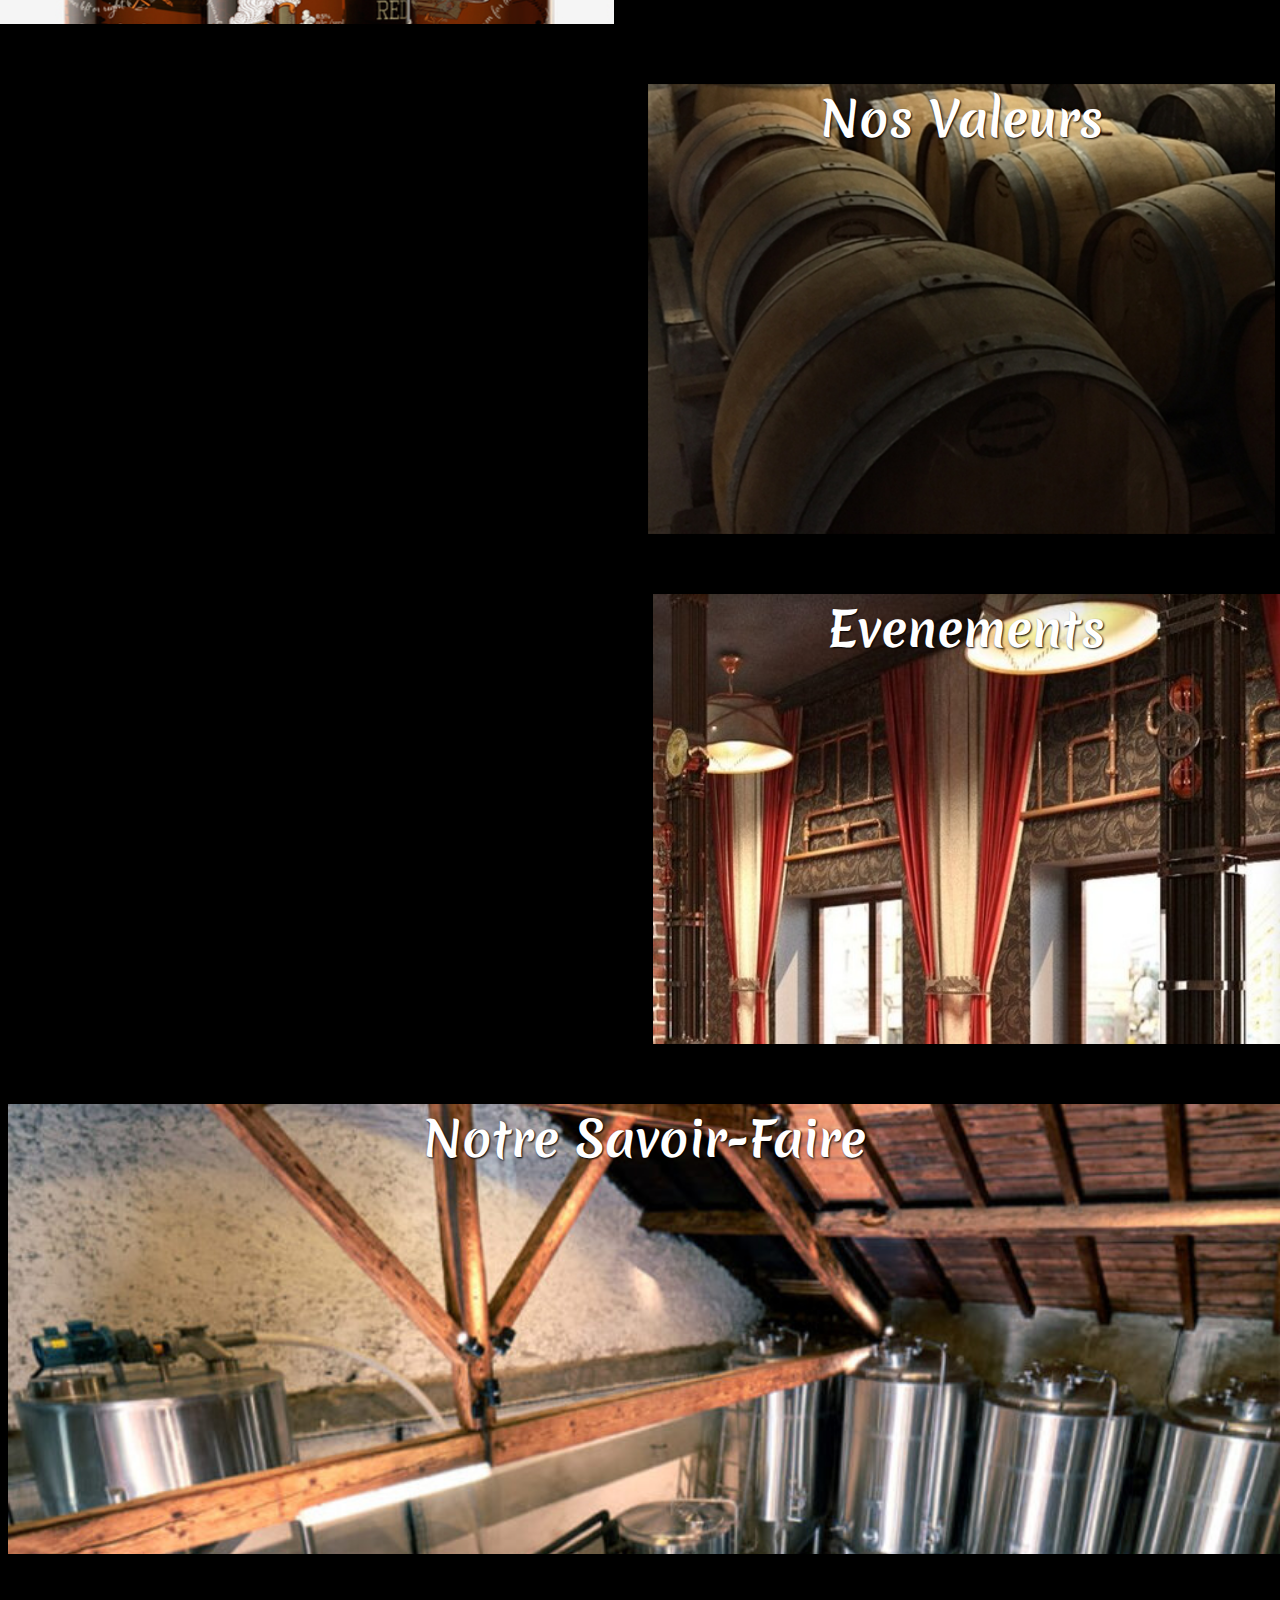
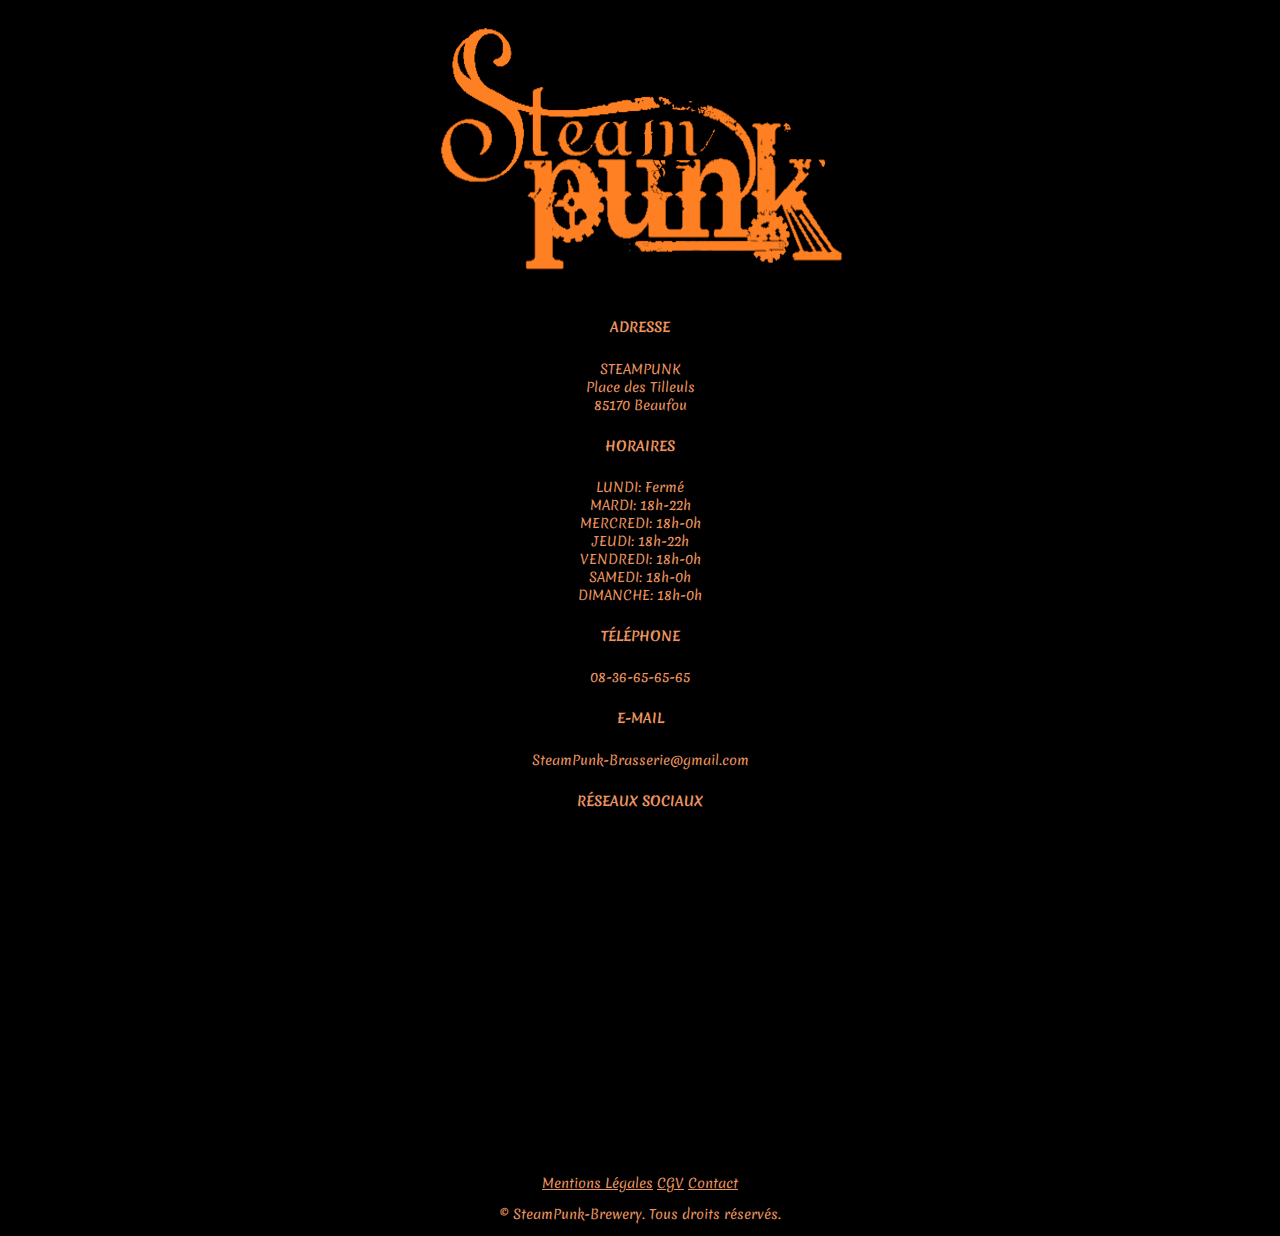
==== commit d955b5d5: "Format bureau opérationel" ====
--- a/index.html
+++ b/index.html
@@ -23,33 +23,39 @@
                     </div>
                 </div>
                 <div class="row call-to-action">
-                    <div class="col-md-6 call-to-action-btn">
+                    <div class="col-sm-6 call-to-action-btn">
                         <h4>Déjà amateur de nos bières !</h4>
-                        <button class="round-btn">Commander</button>
+                        <button class="round-btn"><a href="Catalogue.html">Commander</a></button>
                     </div>
-                    <div class="col-md-6 call-to-action-btn">
+                    <div class="col-sm-6 call-to-action-btn">
                         <h4>Nouveau venu ?</h4>
-                        <button class="round-btn">Découvrir</button>
+                        <button class="round-btn"><a href="Produits.html">Découvrir</a></button>
                     </div>
                 </div>
             </div>
         </div>
-        <!--Navbar-->
-        <nav class="navbar navbar-expand-md bg-light navbar-light fixed-top" style="background-color: black !important;">
+        <nav class="navbar navbar-expand-lg navbar-dark fixed-top" style="background-color: black !important;">
             <div class="container">
-                <button class="navbar-toggler" type="button" data-bs-toggle="collapse" data-bs-target="#navbarTogglerDemo01" aria-controls="navbarTogglerDemo01" aria-label="Toggle navigation">
-                    <span class="navbar-toggler-icon"></span>
-                </button>
-                <a class="navbar-brand" href=""><img src="ressources/images/LogoBrasserieOrangeNoir.png" alt=""></a>
-                <div class="collapse navbar-collapse" id="navbarTogglerDemo01">
-                    <div class="navbar-nav ms-auto">
-                        <a class="nav-item nav-link" href="index.html">Accueil</a>
-                        <a class="nav-item nav-link" href="">Savoir-Faire</a>
-                        <a class="nav-item nav-link" href="Produits.html">Produits</a>
-                        <a class="nav-item nav-link" href="Evenements.html">Evenements</a>
-                        <a class="nav-item nav-link" href="">Catalogue</a>
-                        <a class="nav-item nav-link" href="Contact.html">Contact</a>
-                    </div>
+                <a class="navbar-brand" href=""><img src="ressources/images/LogoBrasserieOrangeNoir.png"></a>
+                <button class="navbar-toggler" type="button" data-bs-toggle="collapse" data-bs-target="#main_nav" aria-expanded="false" aria-label="Toggle navigation">
+                 <span class="navbar-toggler-icon"></span>
+             </button>
+                <div class="collapse navbar-collapse" id="main_nav">
+                    <ul class="navbar-nav ms-auto">
+                        <li class="nav-item active"> <a class="nav-link" href="index.html">Accueil </a> </li>
+                        <li class="nav-item dropdown">
+                            <a class="nav-link  dropdown-toggle" href="#" data-bs-toggle="dropdown">Savoir-Faire</a>
+                            <ul class="dropdown-menu">
+                                <li><a class="dropdown-item" href="Valeurs.html">Valeurs</a></li>
+                                <li><a class="dropdown-item" href="Compétences.html">Compétences</a></li>
+                                <li><a class="dropdown-item" href="Eco-responsable.html">Eco-responsable</a></li>
+                            </ul>
+                        </li>
+                        <li class="nav-item"><a class="nav-link" href="Produits.html"> Produits </a></li>
+                        <li class="nav-item"><a class="nav-link" href="Evenements.html"> Evenements </a></li>
+                        <li class="nav-item"><a class="nav-link" href="Catalogue.html"> Catalogue </a></li>
+                        <li class="nav-item"><a class="nav-link" href="Contact.html"> Contact </a></li>
+                    </ul>
                 </div>
             </div>
         </nav>
@@ -57,13 +63,13 @@
     <main>
         <div class="container-fluid">
             <div class="row">
-                <div class="col-md-6 title-section" id="gamme">
+                <div class="col-md-6 col sm-12 title-section" id="gamme">
                     <h2>Notre gamme de produits</h2>
                 </div>
                 <div class="col-md-6">
                     <div class="row">
-                        <div class="col-md-6 title-section" id="eco">
-                            <h2>Eco-responsable</h2>
+                        <div class="col-md-6 title-section" id="valeurs">
+                            <h2>Nos Valeurs</h2>
                         </div>
                         <div class="col-md-6 title-section" id="event">
                             <h2>Evenements</h2>
@@ -81,10 +87,10 @@
     <footer>
         <div class="container">
             <div class="row informations">
-                <div class="col-md-4">
+                <div class="col-lg-4">
                     <img src="ressources/images/LogoBrasserieOrangeNoir.png" alt="Logo de la micro-brasserie SteamPunk">
                 </div>
-                <div class="col-md-2">
+                <div class="col-lg-2">
                     <div>
                         <h5>adresse</h5>
                         <p>STEAMPUNK<br> Place des Tilleuls<br> 85170 Beaufou</p>
@@ -94,7 +100,7 @@
                         <p>LUNDI: Fermé<br> MARDI: 18h-22h<br> MERCREDI: 18h-0h<br> JEUDI: 18h-22h<br> VENDREDI: 18h-0h<br> SAMEDI: 18h-0h<br> DIMANCHE: 18h-0h</p>
                     </div>
                 </div>
-                <div class="col-md-2">
+                <div class="col-lg-2">
                     <div>
                         <h5>téléphone</h5>
                         <p>08-36-65-65-65</p>
@@ -110,7 +116,7 @@
                         <i class="fab fa-instagram-square fa-2x"></i>
                     </div>
                 </div>
-                <div class="col-md-4">
+                <div class="col-lg-4">
                     <iframe src="https://www.google.com/maps/embed?pb=!1m18!1m12!1m3!1d2730.003463644339!2d-1.530894584002887!3d46.823932879140635!2m3!1f0!2f0!3f0!3m2!1i1024!2i768!4f13.1!3m3!1m2!1s0x4805ccb01df95c55%3A0x9629a5e553647efe!2sPlace%20des%20Tilleuls%2C%2085170%20Beaufou!5e0!3m2!1sfr!2sfr!4v1622119573783!5m2!1sfr!2sfr"
                         width="400" height="300" style="border:0;" allowfullscreen="" loading="lazy"></iframe>
                 </div>
--- a/ressources/style.css
+++ b/ressources/style.css
@@ -14,7 +14,9 @@
 
 h2 {
     text-align: center;
-    margin: 30px auto;
+    margin: 60px auto;
+    color: #EB9560;
+    font-size: 44px;
 }
 
 h3 {
@@ -52,12 +54,17 @@
 
 /* Header */
 
+.dropdown:hover .dropdown-menu {
+    display: block;
+    background-color: #000;
+}
+
 .header-background {
     background-image: url(images/Bar-brasserie.png);
     background-position: center;
     background-size: cover;
     background-repeat: no-repeat;
-    height: 80vh;
+    height: 85vh;
 }
 
 .call-to-action {
@@ -83,6 +90,11 @@
     transition: 1s;
 }
 
+.round-btn a {
+    text-decoration: none;
+    color: #fff !important;
+}
+
 .round-btn:hover {
     background-color: transparent;
     transition: 1s;
@@ -130,8 +142,8 @@
     margin: 10px 15px 0 0 !important;
 }
 
-#eco {
-    background-image: url(images/houblon.png);
+#valeurs {
+    background-image: url(images/baril.jpg);
     width: 49%;
     background-size: cover;
     background-repeat: no-repeat;
@@ -162,23 +174,33 @@
 }
 
 footer i {
-    margin: 5px 8px;
+    margin: 5px 6px;
 }
 
 .informations {
     text-align: center;
 }
 
+.informations img,
+.informations iframe {
+    max-width: 100%;
+    max-height: 100%;
+}
+
 .copyright {
     text-align: center;
     margin-top: 10px;
 }
 
+i:hover {
+    transform: scale(1.5);
+}
+
 
 /* Page valeurs*/
 
 .parallax-valeurs {
-    background-image: url(images/barrelagedbeer_main.jpg);
+    background-image: url(images/baril.jpg);
     background-position: center;
     background-size: cover;
     background-repeat: no-repeat;
@@ -268,4 +290,185 @@
     background-repeat: no-repeat;
     background-size: cover;
     margin: 5px 0 0 5px !important;
-}+}
+
+
+/* Page Eco-responsable*/
+
+.parallax-eco {
+    background-image: url(images/houblon-2.jpg);
+    background-position: center;
+    background-size: cover;
+    background-repeat: no-repeat;
+    background-attachment: fixed;
+    height: 70vh;
+}
+
+
+/*Page Produits */
+
+.pilsner {
+    display: flex;
+    align-self: center;
+    background-image: url(images/fond-myrtille.jpg);
+    background-position: center;
+    background-size: cover;
+    background-repeat: no-repeat;
+    background-attachment: fixed;
+    height: 50vh;
+    margin: 70px 0 !important;
+}
+
+.black {
+    display: flex;
+    align-self: center;
+    background-image: url(images/grains-cafe.jpg);
+    background-position: center;
+    background-size: cover;
+    background-repeat: no-repeat;
+    background-attachment: fixed;
+    height: 50vh;
+    margin: 70px 0 !important;
+}
+
+.jasmin {
+    display: flex;
+    align-self: center;
+    background-image: url(images/Jasmin.jpg);
+    background-position: center;
+    background-size: cover;
+    background-repeat: no-repeat;
+    background-attachment: fixed;
+    height: 50vh;
+    margin: 70px 0 !important;
+}
+
+.beer {
+    display: flex;
+    align-items: center;
+    align-self: center;
+    width: 30vw;
+    height: 40vh;
+    margin: 0 50px 0 auto;
+}
+
+.beer img {
+    max-width: 100%;
+    max-height: 100%;
+    margin-right: 100px;
+    transition: 1.5s;
+}
+
+.beer img:hover {
+    transform: rotate(60deg);
+    transition: 1.5s;
+}
+
+.beer p {
+    font-size: 16px;
+}
+
+.beer-pos1 {
+    margin: 0 auto 0 auto;
+}
+
+.beer-pos2 {
+    margin: 0 110px 0 auto;
+}
+
+.beer-pos3 {
+    margin: 0 auto 0 110px;
+}
+
+
+/*Event */
+
+.event-bg {
+    display: flex;
+    align-self: center;
+    background-image: url(images/salle-reception.jpg);
+    background-position: center;
+    background-size: cover;
+    background-repeat: no-repeat;
+    background-attachment: fixed;
+    height: 50vh;
+    margin: 70px 0 !important;
+}
+
+.event-wrapper {
+    width: 15%;
+    height: 55%;
+}
+
+.event-wrapper h4 {
+    text-align: center;
+}
+
+.event-wrapper p {
+    text-align: justify;
+}
+
+.box1,
+.box2 {
+    border: 2px #fff solid;
+    border-radius: 10px;
+    padding: 15px 20px !important;
+}
+
+.box1 {
+    position: absolute;
+    top: 5vh;
+    left: 5vw;
+}
+
+.box2 {
+    position: absolute;
+    bottom: 5vh;
+    right: 5vw;
+}
+
+
+/* Contact */
+
+.form-wrapper {
+    border: 20px #fff solid;
+    width: 75% !important;
+    padding: 0 !important;
+    margin: 0 auto;
+}
+
+.form-centered {
+    display: flex;
+    justify-content: center;
+    margin-top: 25px;
+}
+
+form button {
+    margin-bottom: 40px;
+}
+
+
+/* Media queries */
+
+@media screen and ( max-width: 768px) {
+    #gamme {
+        margin: 10px 0 0 0 !important;
+    }
+    .call-to-action {
+        top: 25%;
+    }
+    .savoir-wrapper {
+        width: 100vw;
+    }
+    h5 {
+        font-size: 13px;
+    }
+    h4 {
+        font-size: 18px;
+    }
+    p {
+        font-size: 11px;
+    }
+}
+
+@media screen and ( min-width: 768px) and (max-width: 992px) {}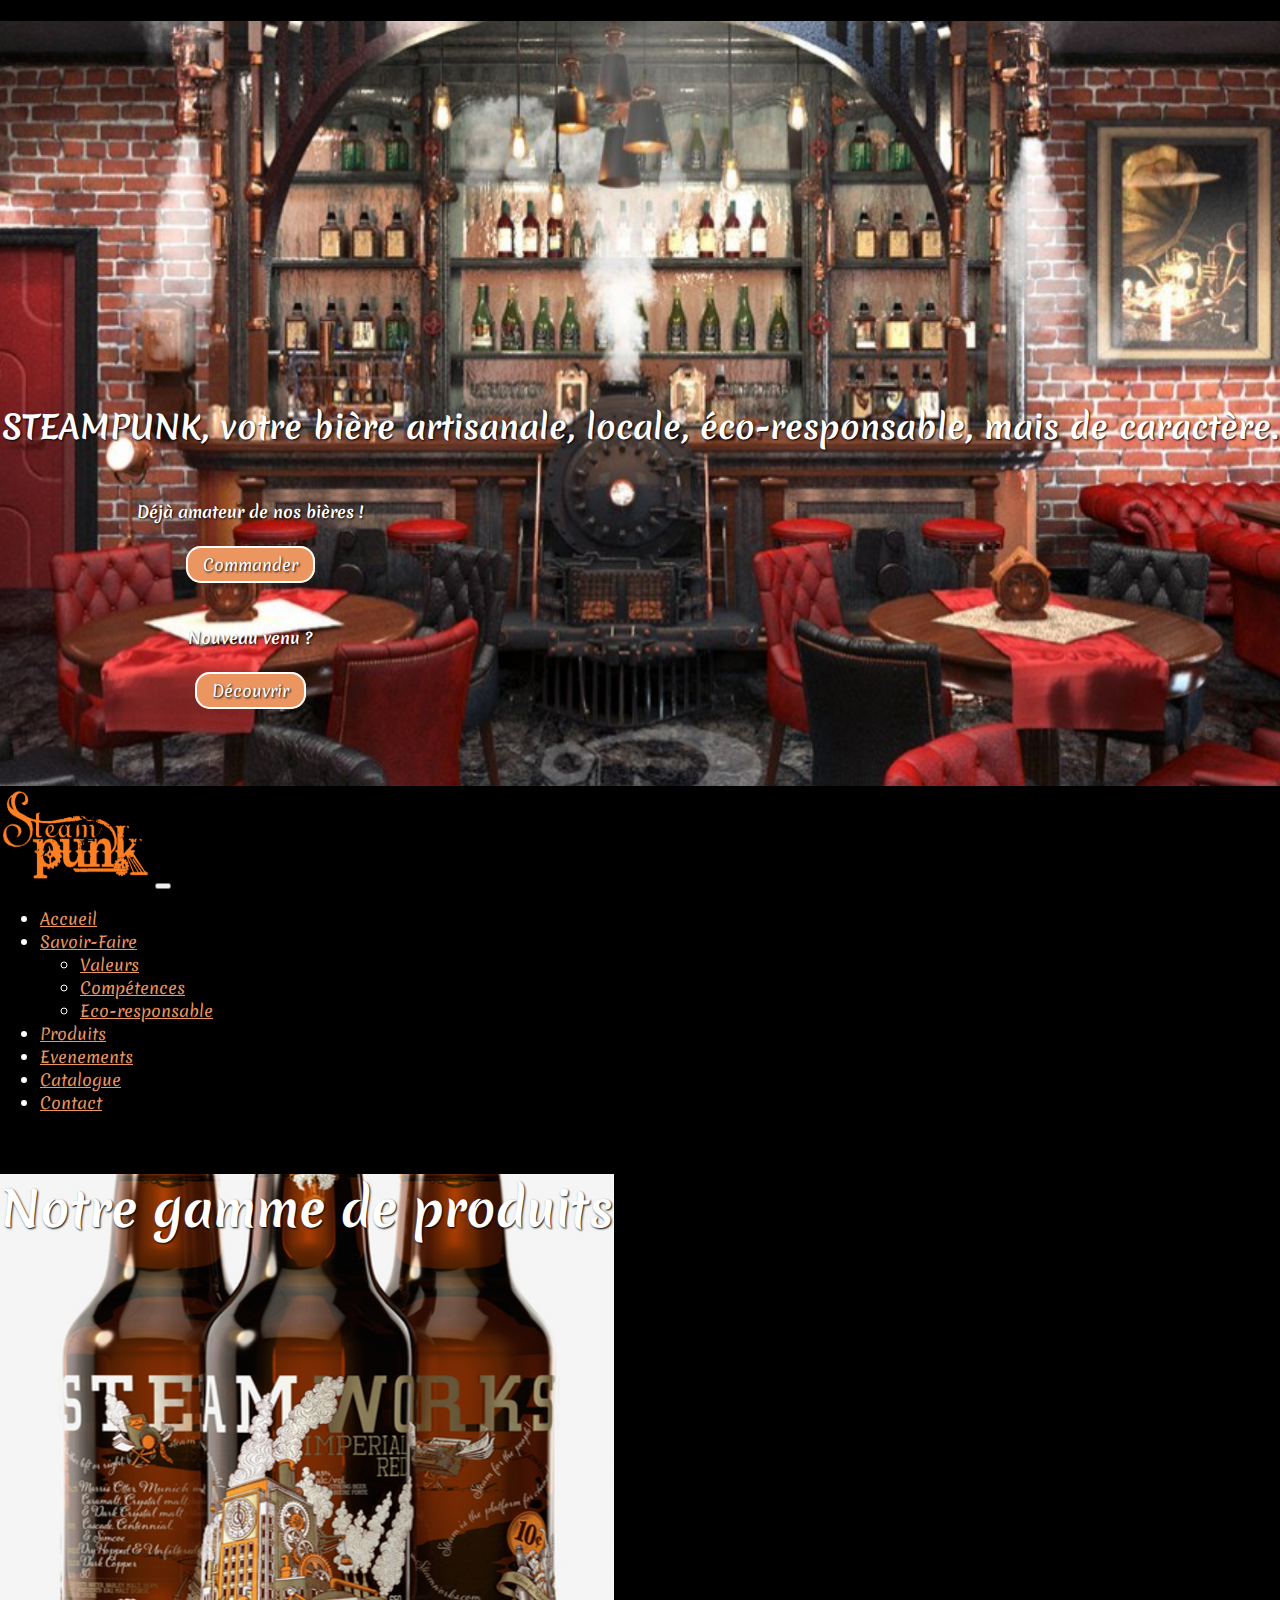
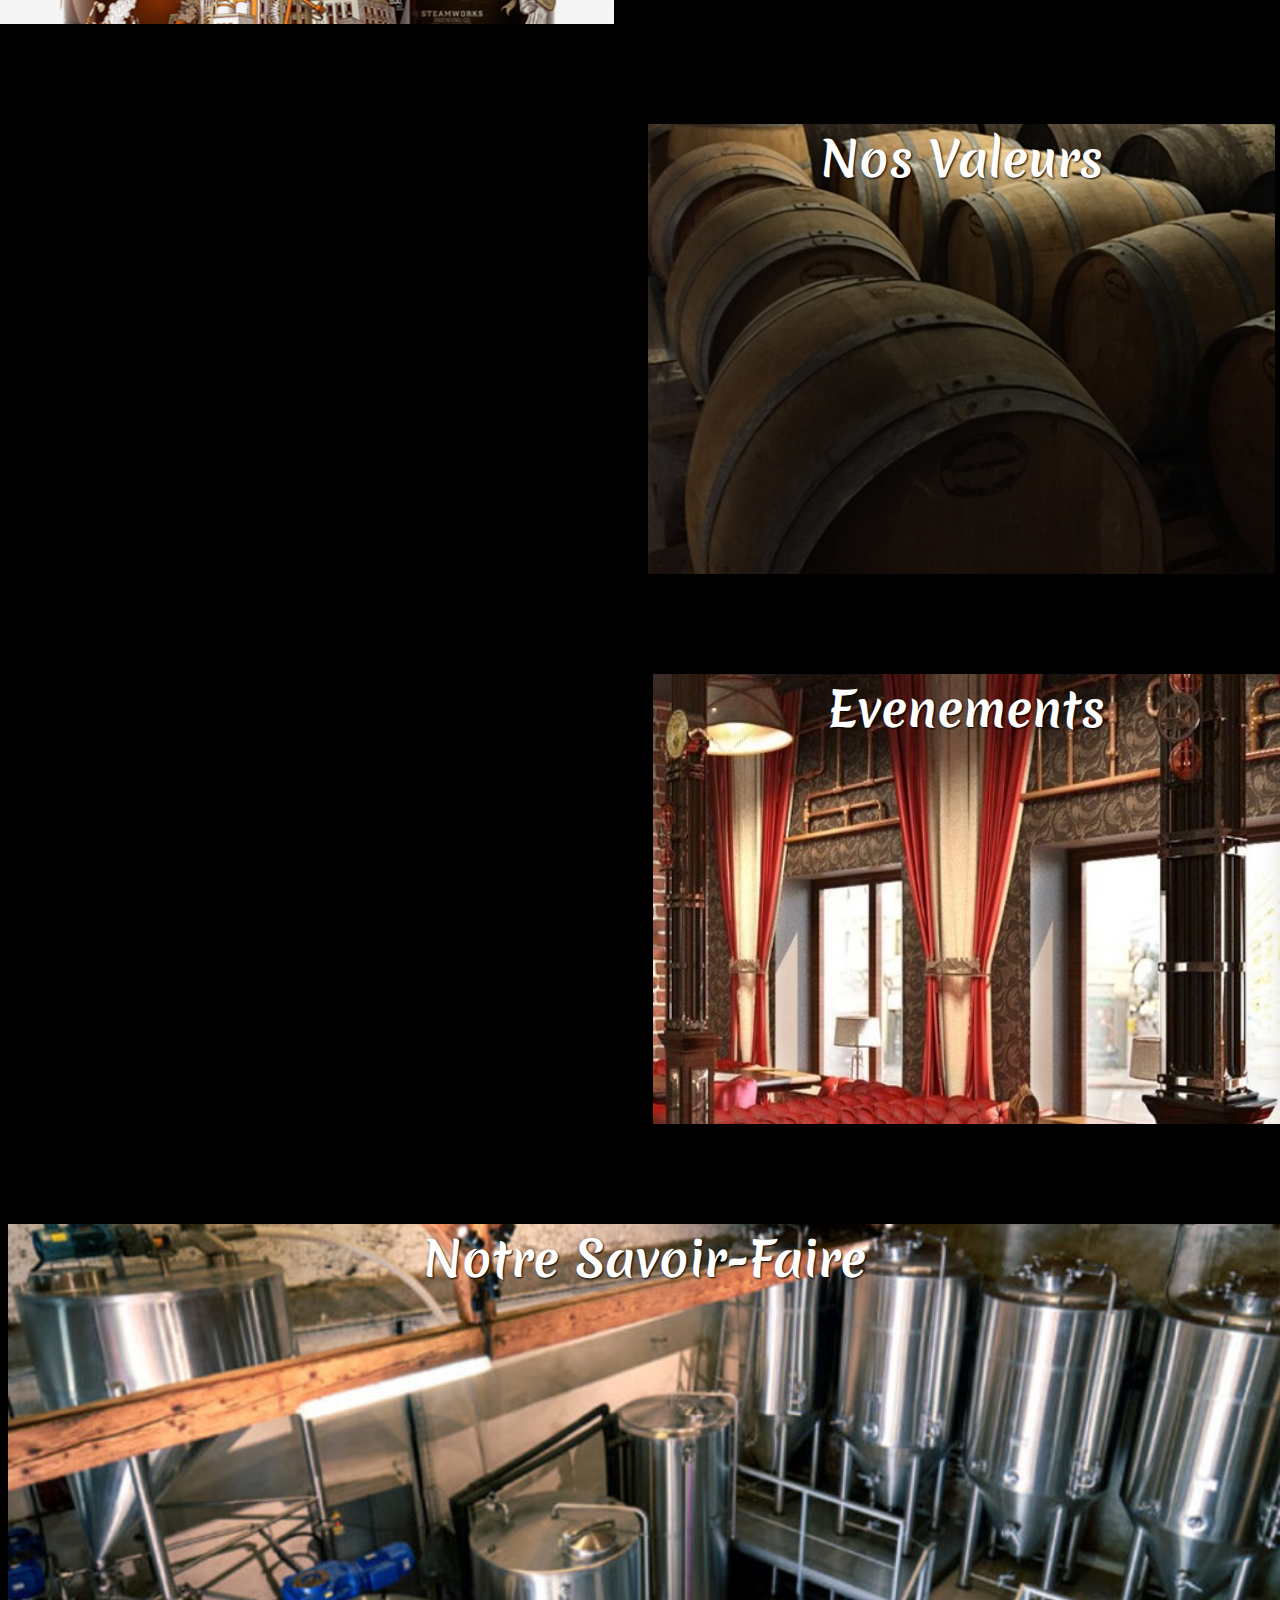
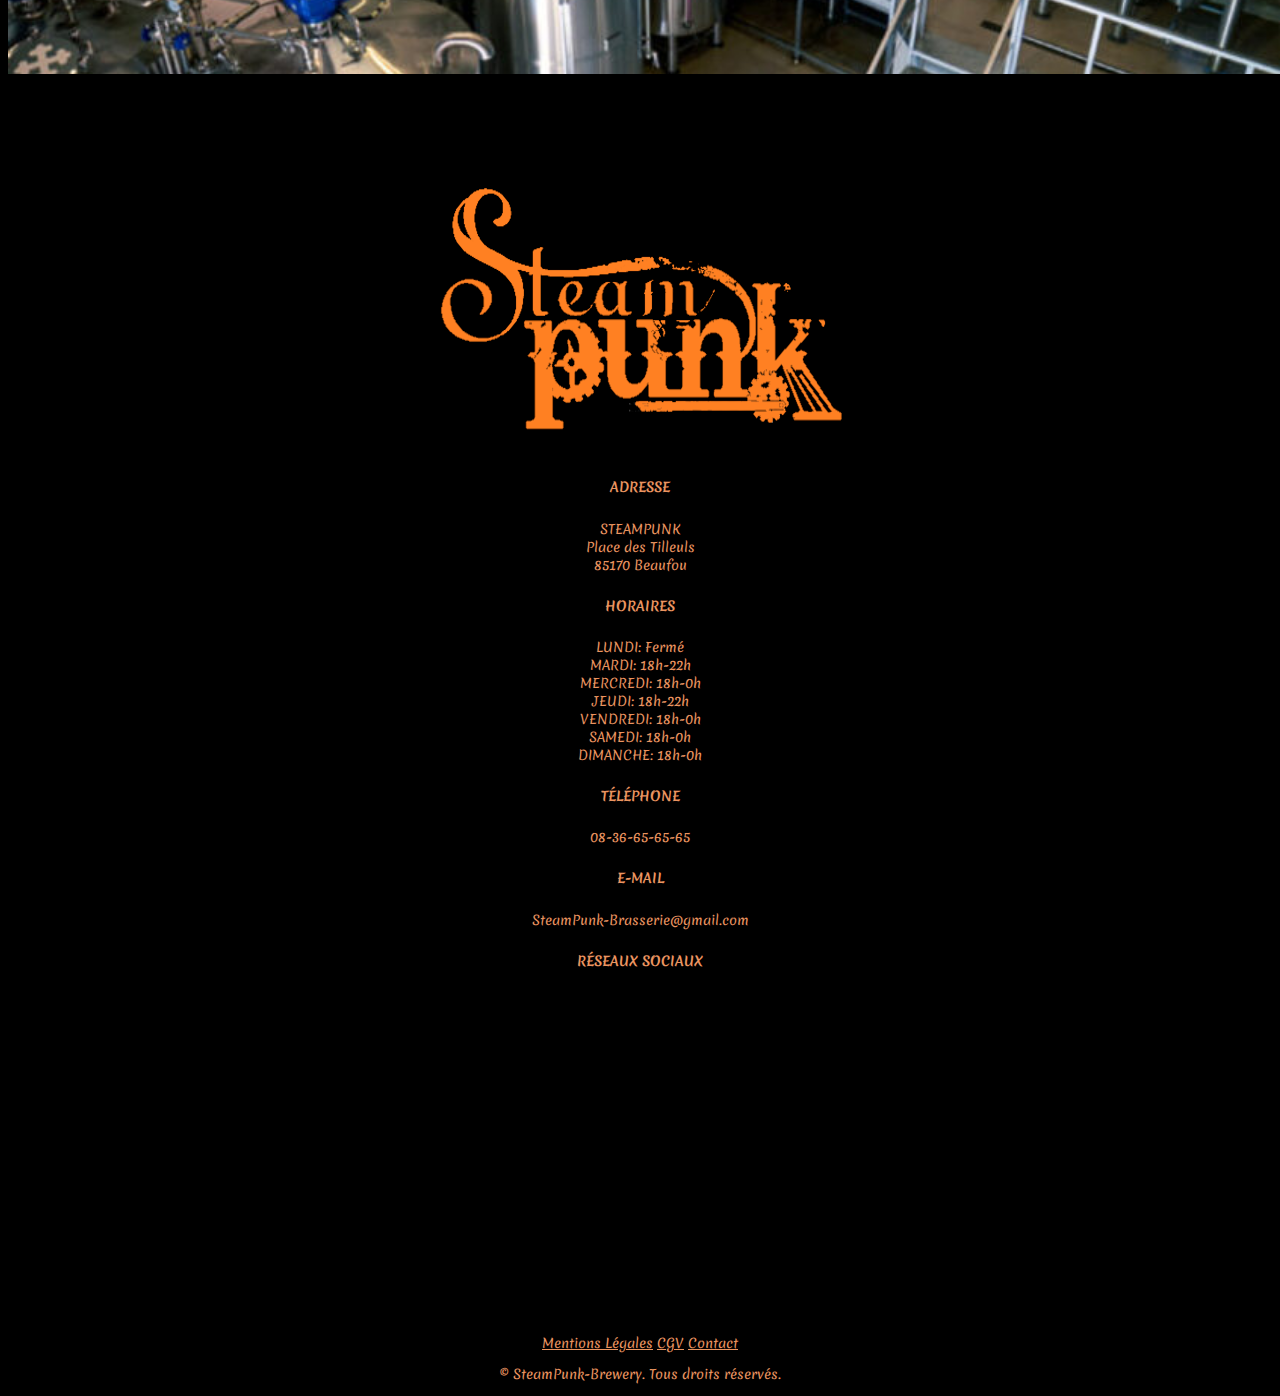
==== commit 6ed66313: "W3S Validation" ====
--- a/index.html
+++ b/index.html
@@ -25,18 +25,18 @@
                 <div class="row call-to-action">
                     <div class="col-sm-6 call-to-action-btn">
                         <h4>Déjà amateur de nos bières !</h4>
-                        <button class="round-btn"><a href="Catalogue.html">Commander</a></button>
+                        <span class="round-btn"><a href="Catalogue.html">Commander</a></span>
                     </div>
                     <div class="col-sm-6 call-to-action-btn">
                         <h4>Nouveau venu ?</h4>
-                        <button class="round-btn"><a href="Produits.html">Découvrir</a></button>
+                        <span class="round-btn"><a href="Produits.html">Découvrir</a></span>
                     </div>
                 </div>
             </div>
         </div>
         <nav class="navbar navbar-expand-lg navbar-dark fixed-top" style="background-color: black !important;">
             <div class="container">
-                <a class="navbar-brand" href=""><img src="ressources/images/LogoBrasserieOrangeNoir.png"></a>
+                <a class="navbar-brand" href=""><img src="ressources/images/LogoBrasserieOrangeNoir.png" alt="Logo de la micro-brasserie SteamPunk"></a>
                 <button class="navbar-toggler" type="button" data-bs-toggle="collapse" data-bs-target="#main_nav" aria-expanded="false" aria-label="Toggle navigation">
                  <span class="navbar-toggler-icon"></span>
              </button>
@@ -131,9 +131,7 @@
             </div>
         </div>
     </footer>
+    <script src="https://cdn.jsdelivr.net/npm/bootstrap@5.0.1/dist/js/bootstrap.bundle.min.js" integrity="sha384-gtEjrD/SeCtmISkJkNUaaKMoLD0//ElJ19smozuHV6z3Iehds+3Ulb9Bn9Plx0x4" crossorigin="anonymous"></script>
 </body>
-<!-- JavaScript Bundle with Popper -->
-<script src="https://cdn.jsdelivr.net/npm/bootstrap@5.0.1/dist/js/bootstrap.bundle.min.js" integrity="sha384-gtEjrD/SeCtmISkJkNUaaKMoLD0//ElJ19smozuHV6z3Iehds+3Ulb9Bn9Plx0x4" crossorigin="anonymous"></script>
-
 
 </html>--- a/ressources/style.css
+++ b/ressources/style.css
@@ -14,7 +14,7 @@
 
 h2 {
     text-align: center;
-    margin: 60px auto;
+    margin: 60px auto 100px auto;
     color: #EB9560;
     font-size: 44px;
 }
@@ -30,6 +30,10 @@
 h3:hover {
     opacity: 1;
     transition: 1s;
+}
+
+h4 {
+    margin: 0 0 30px 0;
 }
 
 h5 {
@@ -137,6 +141,7 @@
 #gamme {
     background-image: url(images/Gamme.png);
     width: 48%;
+    background-position: center;
     background-size: cover;
     background-repeat: no-repeat;
     margin: 10px 15px 0 0 !important;
@@ -145,6 +150,7 @@
 #valeurs {
     background-image: url(images/baril.jpg);
     width: 49%;
+    background-position: center;
     background-size: cover;
     background-repeat: no-repeat;
     margin: 10px 5px 5px auto !important;
@@ -153,6 +159,7 @@
 #event {
     background-image: url(images/Evenement.jpg);
     width: 49%;
+    background-position: center;
     background-size: cover;
     background-repeat: no-repeat;
     margin: 10px 0 5px auto !important;
@@ -160,6 +167,7 @@
 
 #savoir {
     background-image: url(images/brasserie.jpg);
+    background-position: center;
     background-repeat: no-repeat;
     background-size: cover;
     margin: 8px 0 0 8px !important;
@@ -174,7 +182,7 @@
 }
 
 footer i {
-    margin: 5px 6px;
+    margin: 5px 6px 15px 6px;
 }
 
 .informations {
@@ -205,7 +213,7 @@
     background-size: cover;
     background-repeat: no-repeat;
     background-attachment: fixed;
-    height: 70vh;
+    height: 80vh;
 }
 
 .savoir-wrapper {
@@ -237,6 +245,7 @@
     display: flex;
     width: 49%;
     background-image: url(images/brasserie.jpg);
+    background-position: center;
     background-repeat: no-repeat;
     background-size: cover;
     margin: 0 5px 5px 0 !important;
@@ -245,6 +254,7 @@
 #malt-hop {
     display: flex;
     background-image: url(images/malts-houblon.jpg);
+    background-position: center;
     background-repeat: no-repeat;
     background-size: cover;
     margin: 0 0 5px 5px !important;
@@ -258,6 +268,7 @@
     display: flex;
     width: 49%;
     background-image: url(images/malt.jpg);
+    background-position: center;
     background-repeat: no-repeat;
     background-size: cover;
     margin: 5px 5px 5px 0 !important;
@@ -266,6 +277,7 @@
 #testing {
     display: flex;
     background-image: url(images/stout_tester-684x1024.jpg);
+    background-position: center;
     background-repeat: no-repeat;
     background-size: cover;
     margin: 5px 0 5px 5px !important;
@@ -279,6 +291,7 @@
     display: flex;
     width: 49%;
     background-image: url(images/Tasting.jpg);
+    background-position: center;
     background-repeat: no-repeat;
     background-size: cover;
     margin: 5px 5px 0 0 !important;
@@ -287,6 +300,7 @@
 #skill-gamme {
     display: flex;
     background-image: url(images/Gamme.png);
+    background-position: center;
     background-repeat: no-repeat;
     background-size: cover;
     margin: 5px 0 0 5px !important;
@@ -301,7 +315,7 @@
     background-size: cover;
     background-repeat: no-repeat;
     background-attachment: fixed;
-    height: 70vh;
+    height: 80vh;
 }
 
 
@@ -311,6 +325,18 @@
     display: flex;
     align-self: center;
     background-image: url(images/fond-myrtille.jpg);
+    background-position: center;
+    background-size: cover;
+    background-repeat: no-repeat;
+    background-attachment: fixed;
+    height: 50vh;
+    margin: 0 0 70px 0 !important;
+}
+
+.black {
+    display: flex;
+    align-self: center;
+    background-image: url(images/grains-cafe.jpg);
     background-position: center;
     background-size: cover;
     background-repeat: no-repeat;
@@ -319,10 +345,10 @@
     margin: 70px 0 !important;
 }
 
-.black {
+.jasmin {
     display: flex;
     align-self: center;
-    background-image: url(images/grains-cafe.jpg);
+    background-image: url(images/Jasmin.jpg);
     background-position: center;
     background-size: cover;
     background-repeat: no-repeat;
@@ -331,23 +357,11 @@
     margin: 70px 0 !important;
 }
 
-.jasmin {
-    display: flex;
-    align-self: center;
-    background-image: url(images/Jasmin.jpg);
-    background-position: center;
-    background-size: cover;
-    background-repeat: no-repeat;
-    background-attachment: fixed;
-    height: 50vh;
-    margin: 70px 0 !important;
-}
-
 .beer {
     display: flex;
     align-items: center;
     align-self: center;
-    width: 30vw;
+    width: 45vw;
     height: 40vh;
     margin: 0 50px 0 auto;
 }
@@ -392,12 +406,12 @@
     background-repeat: no-repeat;
     background-attachment: fixed;
     height: 50vh;
-    margin: 70px 0 !important;
+    margin: 0 0 70px 0 !important;
 }
 
 .event-wrapper {
     width: 15%;
-    height: 55%;
+    height: auto;
 }
 
 .event-wrapper h4 {
@@ -457,9 +471,19 @@
     .call-to-action {
         top: 25%;
     }
+    .event-wrapper {
+        width: 40%;
+        height: 80%;
+    }
     .savoir-wrapper {
         width: 100vw;
     }
+    h2 {
+        font-size: 22px !important
+    }
+    h3 {
+        font-size: 36px;
+    }
     h5 {
         font-size: 13px;
     }
@@ -469,6 +493,92 @@
     p {
         font-size: 11px;
     }
-}
-
-@media screen and ( min-width: 768px) and (max-width: 992px) {}+    #brewery,
+    #malt,
+    #tasting {
+        width: 100%;
+        margin: 0 !important;
+    }
+    #malt-hop,
+    #testing,
+    #skill-gamme {
+        margin: 0 !important;
+    }
+    .row1-cut {
+        height: 1185px;
+    }
+    .row2-cut,
+    .row3-cut {
+        height: 1600px;
+    }
+    h3 {
+        opacity: 1;
+    }
+    .beer {
+        width: 100vw;
+    }
+    .beer-pos1,
+    .beer-pos2,
+    .beer-pos3 {
+        margin: 0 auto 0 auto;
+    }
+    .beer img {
+        margin-right: 0;
+    }
+    .beer p {
+        font-size: 13px;
+    }
+    .beer img:hover {
+        transform: none;
+    }
+}
+
+@media screen and ( min-width: 768px) and (max-width: 992px) {
+    .savoir-wrapper {
+        width: 100vw;
+    }
+    h5 {
+        font-size: 15px;
+    }
+    h4 {
+        font-size: 20px;
+    }
+    p {
+        font-size: 14px;
+    }
+    .event-wrapper {
+        width: 30%;
+    }
+    .beer {
+        width: 100vw;
+    }
+    .beer-pos1,
+    .beer-pos2,
+    .beer-pos3 {
+        margin: 0 auto 0 auto;
+    }
+    .beer img:hover {
+        transform: none;
+    }
+    #brewery,
+    #malt,
+    #tasting {
+        width: 100%;
+        margin: 0 !important;
+    }
+    #malt-hop,
+    #testing,
+    #skill-gamme {
+        margin: 0 !important;
+    }
+    .row1-cut {
+        height: 1185px;
+    }
+    .row2-cut,
+    .row3-cut {
+        height: 1600px;
+    }
+    h3 {
+        opacity: 1;
+    }
+}